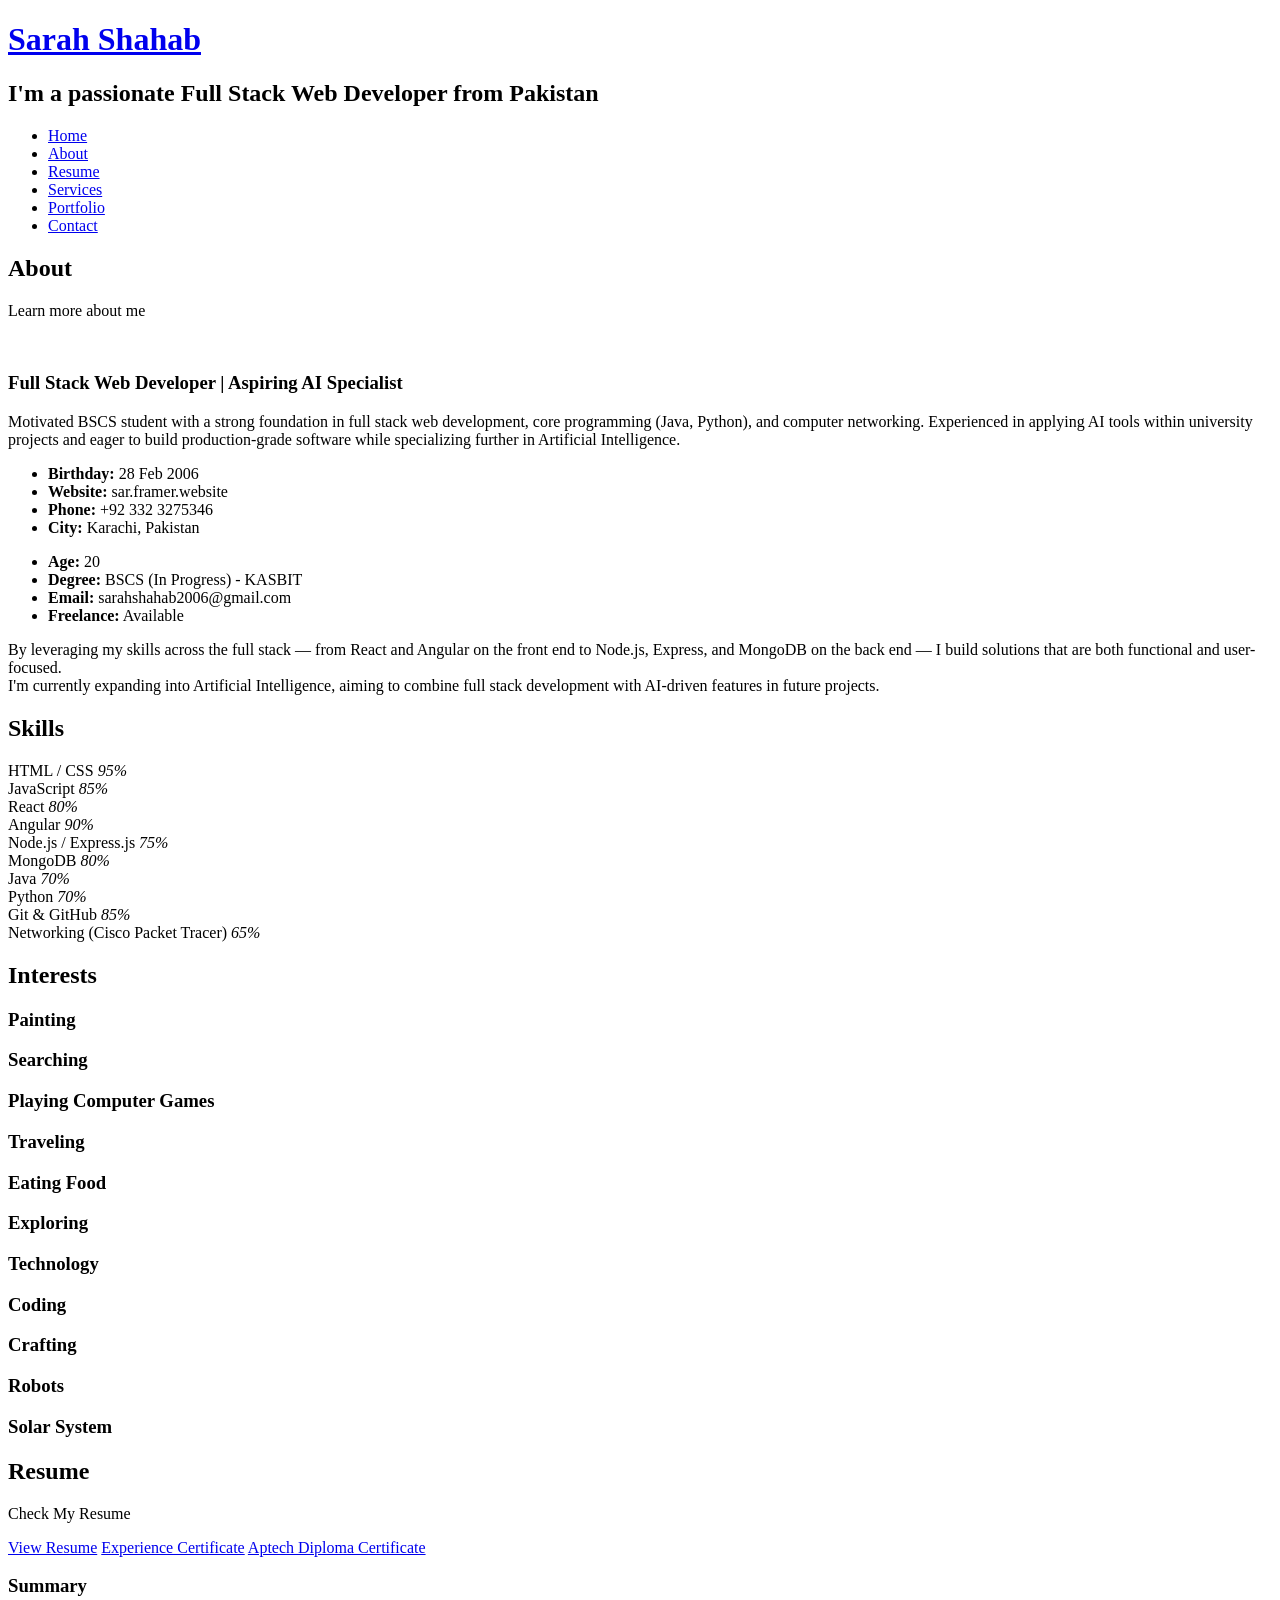
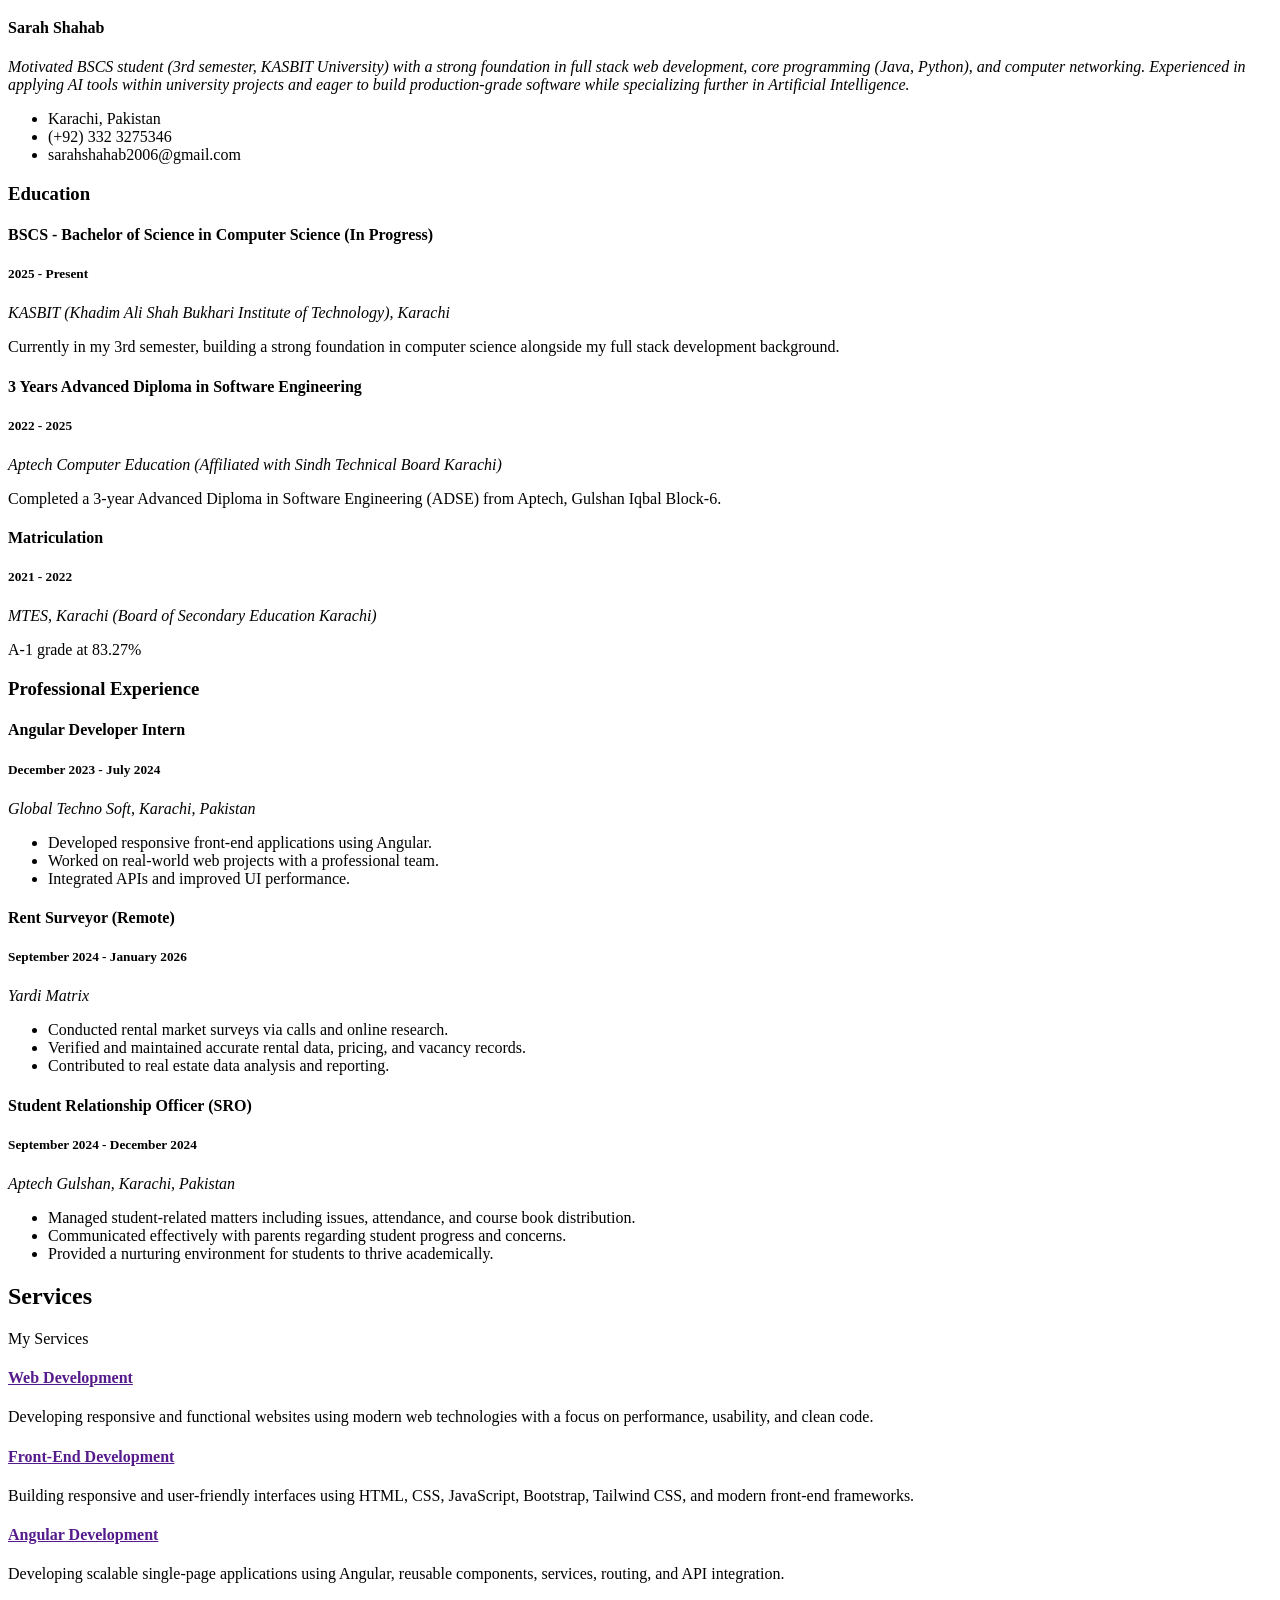
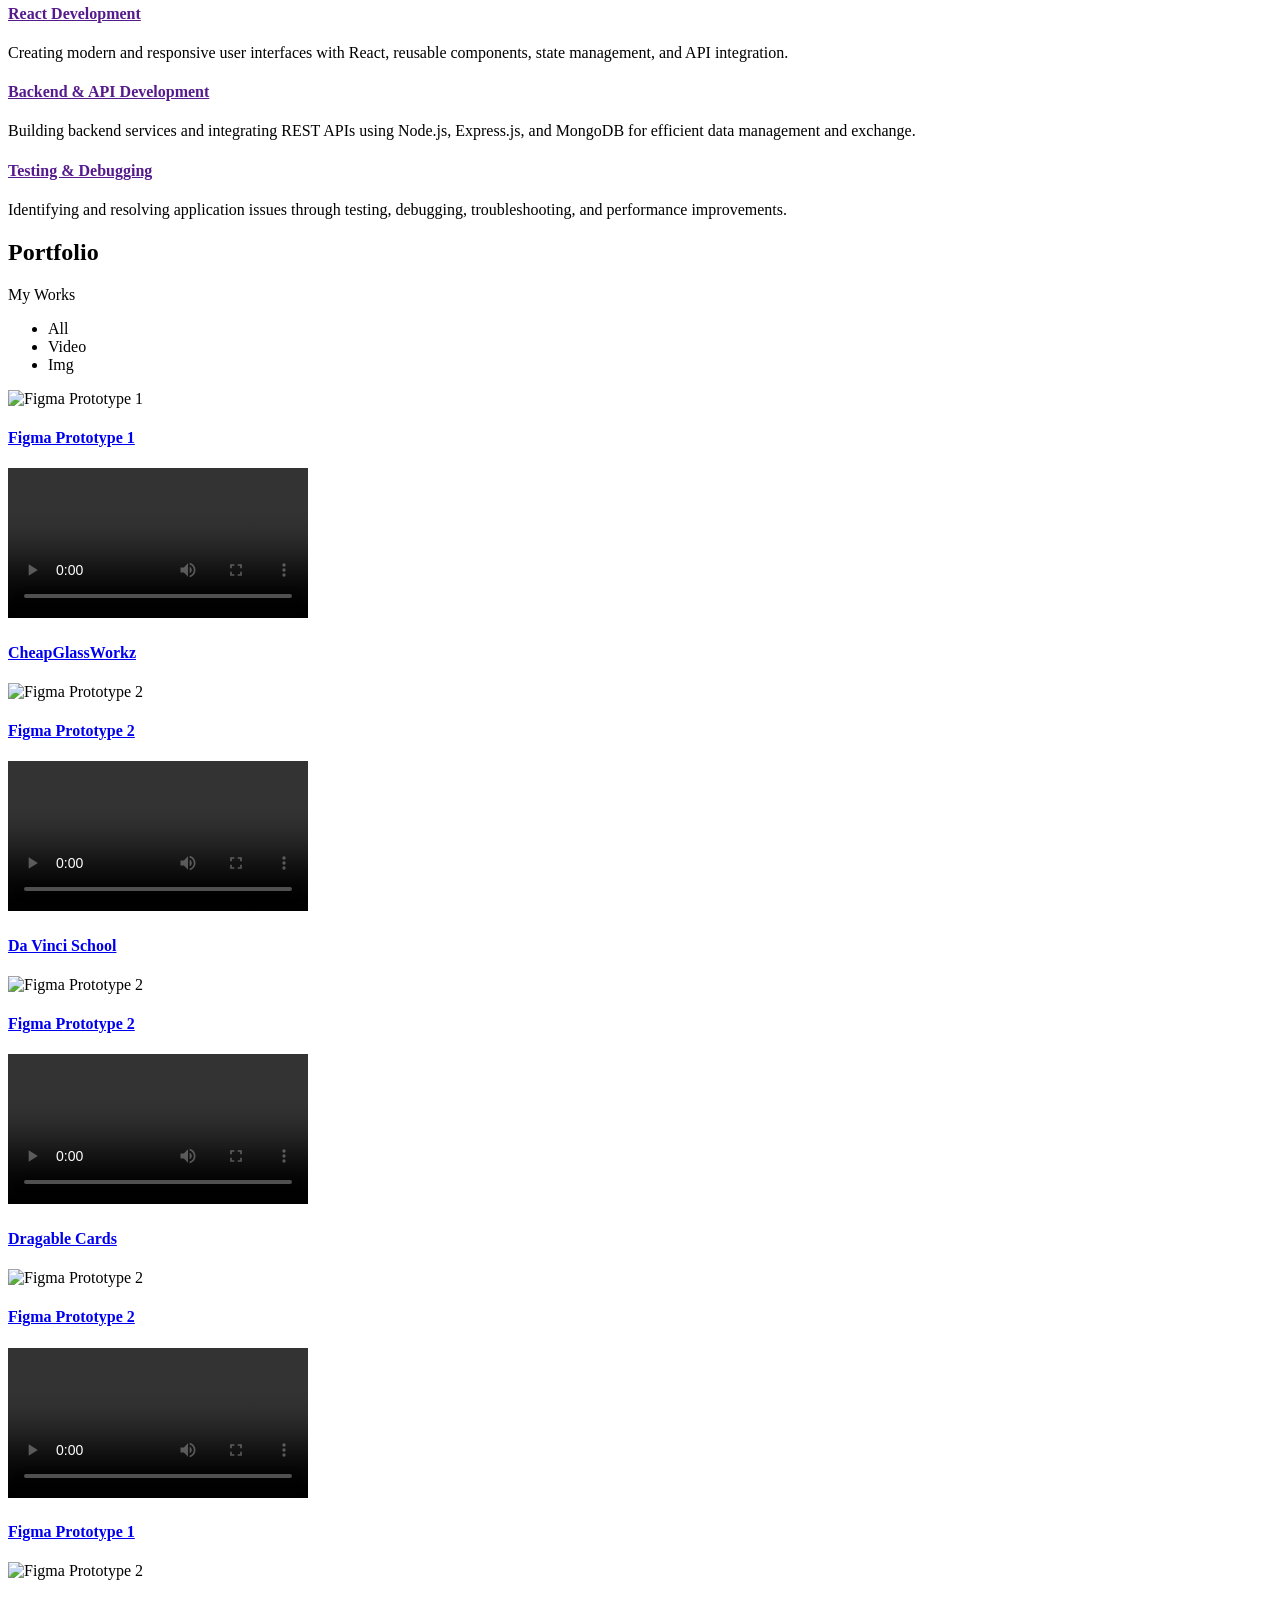
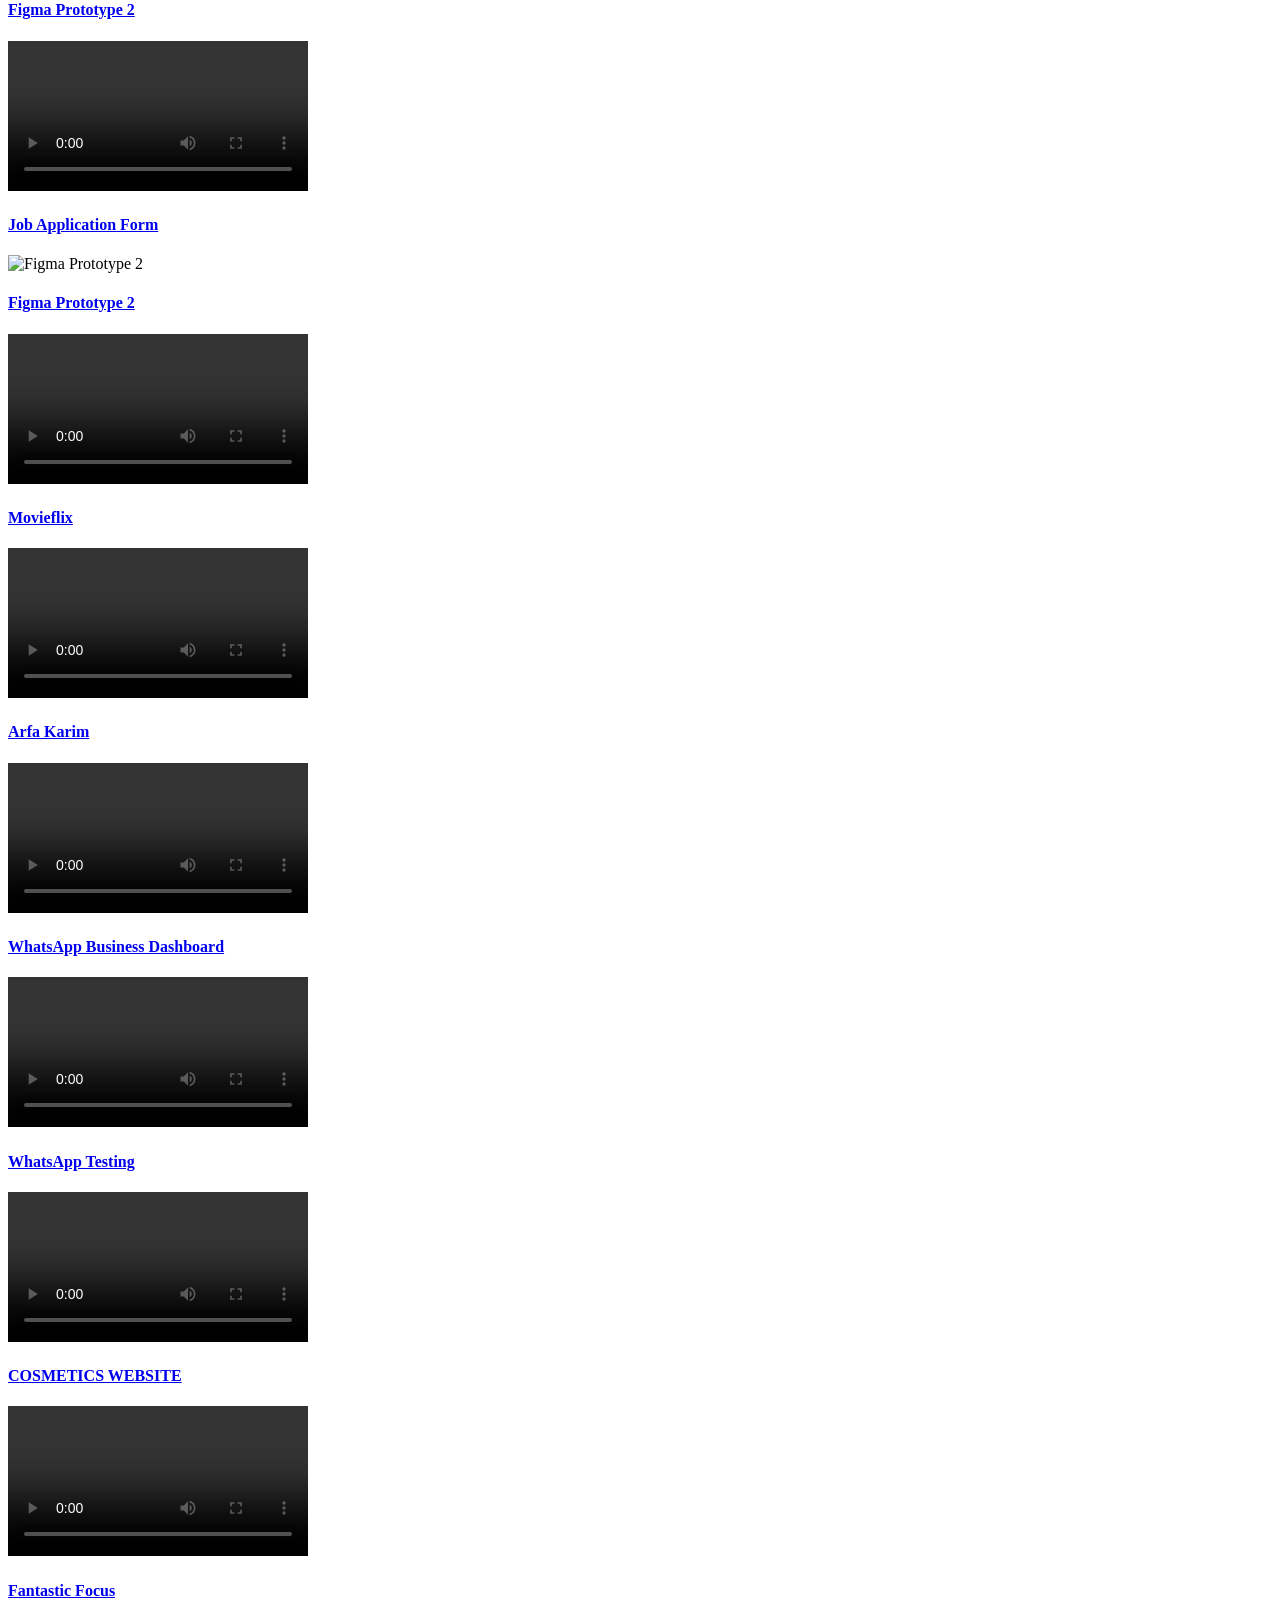
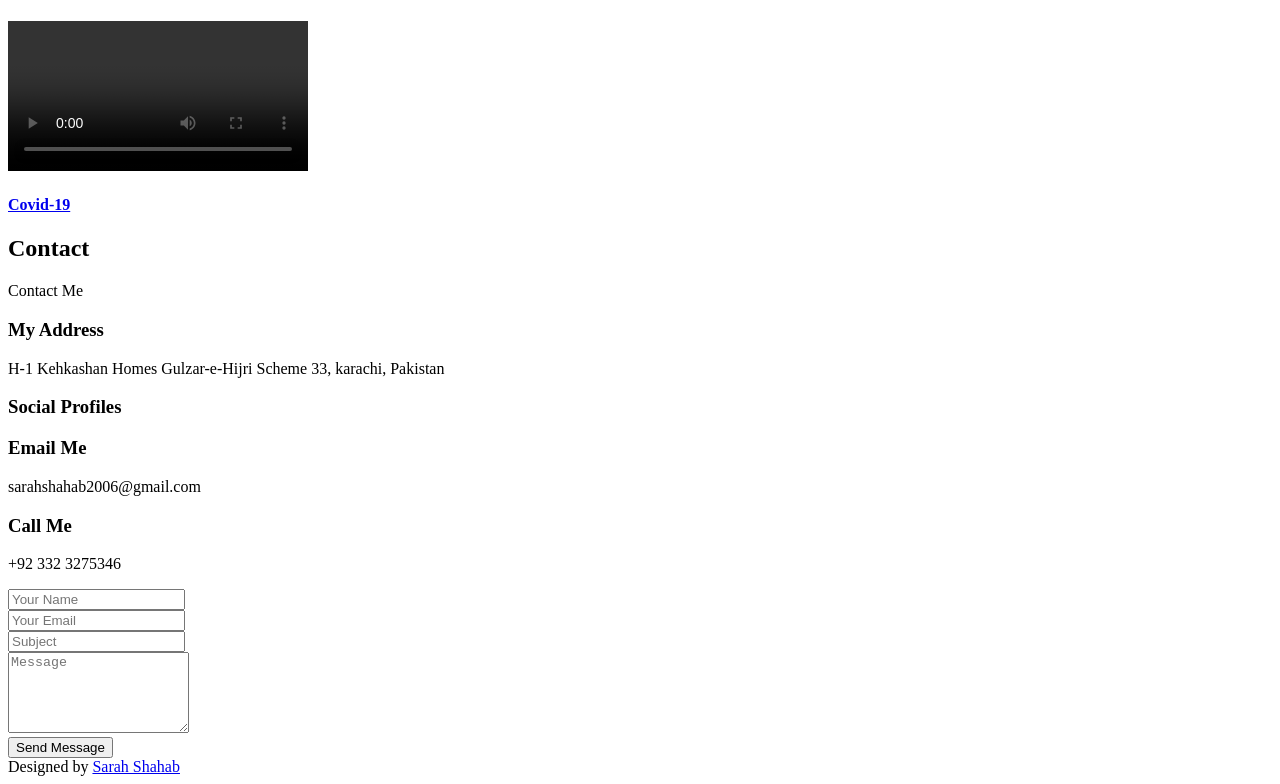
==== index.html @ 9feafc99 "Update portfolio and resume" ====
<!DOCTYPE html>
<html lang="en">

<head>
  <meta charset="utf-8">
  <meta content="width=device-width, initial-scale=1.0" name="viewport">

  <title>Personal Bootstrap Template</title>
  <meta content="" name="description">
  <meta content="" name="keywords">

  <!-- Favicons -->
  <link href="assets/img/fav.png" rel="icon">
  <link href="assets/img/apple-touch-icon.png" rel="apple-touch-icon">

  <!-- Google Fonts -->
  <link
    href="https://fonts.googleapis.com/css?family=Open+Sans:300,300i,400,400i,600,600i,700,700i|Raleway:300,300i,400,400i,500,500i,600,600i,700,700i|Poppins:300,300i,400,400i,500,500i,600,600i,700,700i"
    rel="stylesheet">

  <!-- Vendor CSS Files -->
  <link href="assets/vendor/bootstrap/css/bootstrap.min.css" rel="stylesheet">
  <link href="assets/vendor/bootstrap-icons/bootstrap-icons.css" rel="stylesheet">
  <link href="assets/vendor/boxicons/css/boxicons.min.css" rel="stylesheet">
  <link href="assets/vendor/glightbox/css/glightbox.min.css" rel="stylesheet">
  <link href="assets/vendor/remixicon/remixicon.css" rel="stylesheet">
  <link href="assets/vendor/swiper/swiper-bundle.min.css" rel="stylesheet">

  <!-- Template Main CSS File -->
  <link href="assets/css/style.css" rel="stylesheet">

</head>

<body>

  <!-- ======= Header ======= -->
  <header id="header">
    <div class="container">

      <h1><a href="index.html">Sarah Shahab</a></h1>

      <h2>I'm a passionate <span>Full Stack Web Developer</span> from Pakistan</h2>

      <nav id="navbar" class="navbar">
        <ul>
          <li><a class="nav-link active" href="#header">Home</a></li>
          <li><a class="nav-link" href="#about">About</a></li>
          <li><a class="nav-link" href="#resume">Resume</a></li>
          <li><a class="nav-link" href="#services">Services</a></li>
          <li><a class="nav-link" href="#portfolio">Portfolio</a></li>
          <li><a class="nav-link" href="#contact">Contact</a></li>
        </ul>
        <i class="bi bi-list mobile-nav-toggle"></i>
      </nav><!-- .navbar -->

      <div class="social-links">
        <a target="_blank" href="https://www.facebook.com/profile.php?id=100084062045448" class="facebook"><i
            class="bi bi-facebook"></i></a>
        <a target="_blank" href="https://www.instagram.com/soulfriend65/" class="instagram"><i
            class="bi bi-instagram"></i></a>
        <a target="_blank" href="https://www.linkedin.com/in/sarah-shahab-a50568266/" class="linkedin"><i
            class="bi bi-linkedin"></i></a>
        <a target="_blank" href="https://github.com/sarahshahab12345" class="github"><i class="bi bi-github"></i></a>
      </div>

    </div>
  </header><!-- End Header -->

  <!-- ======= About Section ======= -->
  <section id="about" class="about">

    <!-- ======= About Me ======= -->
    <div class="about-me container">

      <div class="section-title">
        <h2>About</h2>
        <p>Learn more about me</p>
      </div>

      <div class="row">
        <div class="col-lg-4" data-aos="fade-right">
          <img src="assets/img/SarahBG.png" class="img-fluid" alt="">
        </div>
        <div class="col-lg-8 pt-4 pt-lg-0 content" data-aos="fade-left">
          <h3>Full Stack Web Developer | Aspiring AI Specialist</h3>
          <p class="fst-italic">
            Motivated BSCS student with a strong foundation in full stack web development, core programming
            (Java, Python), and computer networking. Experienced in applying AI tools within university
            projects and eager to build production-grade software while specializing further in Artificial Intelligence.
          </p>
          <div class="row">
            <div class="col-lg-6">
              <ul>
                <li><i class="bi bi-chevron-right"></i> <strong>Birthday:</strong> <span>28 Feb 2006</span></li>
                <li><i class="bi bi-chevron-right"></i> <strong>Website:</strong> <span>sar.framer.website</span></li>
                <li><i class="bi bi-chevron-right"></i> <strong>Phone:</strong> <span>+92 332 3275346</span></li>
                <li><i class="bi bi-chevron-right"></i> <strong>City:</strong> <span>Karachi, Pakistan</span></li>
              </ul>
            </div>
            <div class="col-lg-6">
              <ul>
                <li><i class="bi bi-chevron-right"></i> <strong>Age:</strong> <span>20</span></li>
                <li><i class="bi bi-chevron-right"></i> <strong>Degree:</strong> <span>BSCS (In Progress) -
                    KASBIT</span></li>
                <li><i class="bi bi-chevron-right"></i> <strong>Email:</strong> <span>sarahshahab2006@gmail.com</span>
                </li>
                <li><i class="bi bi-chevron-right"></i> <strong>Freelance:</strong> <span>Available</span></li>
              </ul>
            </div>
          </div>
          <p>
            By leveraging my skills across the full stack &mdash; from React and Angular on the front end to Node.js,
            Express, and MongoDB on the back end &mdash; I build solutions that are both functional and user-focused.
            <br>
            I'm currently expanding into Artificial Intelligence, aiming to combine full stack development with
            AI-driven
            features in future projects.
          </p>
        </div>
      </div>

    </div><!-- End About Me -->

    <!-- ======= Counts ======= -->
    <!-- <div class="counts container">

      <div class="row">

        <div class="col-lg-3 col-md-6">
          <div class="count-box">
            <i class="bi bi-emoji-smile"></i>
            <span data-purecounter-start="0" data-purecounter-end="232" data-purecounter-duration="1" class="purecounter"></span>
            <p>Happy Clients</p>
          </div>
        </div>

        <div class="col-lg-3 col-md-6 mt-5 mt-md-0">
          <div class="count-box">
            <i class="bi bi-journal-richtext"></i>
            <span data-purecounter-start="0" data-purecounter-end="521" data-purecounter-duration="1" class="purecounter"></span>
            <p>Projects</p>
          </div>
        </div>

        <div class="col-lg-3 col-md-6 mt-5 mt-lg-0">
          <div class="count-box">
            <i class="bi bi-headset"></i>
            <span data-purecounter-start="0" data-purecounter-end="1463" data-purecounter-duration="1" class="purecounter"></span>
            <p>Hours Of Support</p>
          </div>
        </div>

        <div class="col-lg-3 col-md-6 mt-5 mt-lg-0">
          <div class="count-box">
            <i class="bi bi-award"></i>
            <span data-purecounter-start="0" data-purecounter-end="24" data-purecounter-duration="1" class="purecounter"></span>
            <p>Awards</p>
          </div>
        </div>

      </div>

    </div> -->
    <!-- End Counts -->

    <!-- ======= Skills  ======= -->
    <div class="skills container">

      <div class="section-title">
        <h2>Skills</h2>
      </div>

      <div class="row skills-content">

        <div class="col-lg-6">

          <div class="progress">
            <span class="skill">HTML / CSS <i class="val">95%</i></span>
            <div class="progress-bar-wrap">
              <div class="progress-bar" role="progressbar" aria-valuenow="95" aria-valuemin="0" aria-valuemax="100">
              </div>
            </div>
          </div>

          <div class="progress">
            <span class="skill">JavaScript <i class="val">85%</i></span>
            <div class="progress-bar-wrap">
              <div class="progress-bar" role="progressbar" aria-valuenow="85" aria-valuemin="0" aria-valuemax="100">
              </div>
            </div>
          </div>

          <div class="progress">
            <span class="skill">React <i class="val">80%</i></span>
            <div class="progress-bar-wrap">
              <div class="progress-bar" role="progressbar" aria-valuenow="80" aria-valuemin="0" aria-valuemax="100">
              </div>
            </div>
          </div>

          <div class="progress">
            <span class="skill">Angular <i class="val">90%</i></span>
            <div class="progress-bar-wrap">
              <div class="progress-bar" role="progressbar" aria-valuenow="90" aria-valuemin="0" aria-valuemax="100">
              </div>
            </div>
          </div>

          <div class="progress">
            <span class="skill">Node.js / Express.js <i class="val">75%</i></span>
            <div class="progress-bar-wrap">
              <div class="progress-bar" role="progressbar" aria-valuenow="75" aria-valuemin="0" aria-valuemax="100">
              </div>
            </div>
          </div>


        </div>

        <div class="col-lg-6">

          <div class="progress">
            <span class="skill">MongoDB <i class="val">80%</i></span>
            <div class="progress-bar-wrap">
              <div class="progress-bar" role="progressbar" aria-valuenow="80" aria-valuemin="0" aria-valuemax="100">
              </div>
            </div>
          </div>

          <div class="progress">
            <span class="skill">Java <i class="val">70%</i></span>
            <div class="progress-bar-wrap">
              <div class="progress-bar" role="progressbar" aria-valuenow="70" aria-valuemin="0" aria-valuemax="100">
              </div>
            </div>
          </div>

          <div class="progress">
            <span class="skill">Python <i class="val">70%</i></span>
            <div class="progress-bar-wrap">
              <div class="progress-bar" role="progressbar" aria-valuenow="70" aria-valuemin="0" aria-valuemax="100">
              </div>
            </div>
          </div>

          <div class="progress">
            <span class="skill">Git &amp; GitHub <i class="val">85%</i></span>
            <div class="progress-bar-wrap">
              <div class="progress-bar" role="progressbar" aria-valuenow="85" aria-valuemin="0" aria-valuemax="100">
              </div>
            </div>
          </div>

          <div class="progress">
            <span class="skill">Networking (Cisco Packet Tracer) <i class="val">65%</i></span>
            <div class="progress-bar-wrap">
              <div class="progress-bar" role="progressbar" aria-valuenow="65" aria-valuemin="0" aria-valuemax="100">
              </div>
            </div>
          </div>

        </div>

      </div>

    </div>

    <!-- End Skills -->

    <!-- ======= Interests ======= -->
    <div class="interests container">
      <div class="section-title">
        <h2>Interests</h2>
      </div>
      <div class="row">
        <div class="col-lg-3 col-md-4">
          <div class="icon-box">
            <i class="ri-paint-brush-line" style="color: #e361ff;"></i>
            <h3>Painting</h3>
          </div>
        </div>
        <div class="col-lg-3 col-md-4 mt-4 mt-md-0">
          <div class="icon-box">
            <i class="ri-search-line" style="color: #5578ff;"></i>
            <h3>Searching</h3>
          </div>
        </div>
        <div class="col-lg-3 col-md-4 mt-4 mt-md-0">
          <div class="icon-box">
            <i class="ri-game-line" style="color: #e80368;"></i>
            <h3>Playing Computer Games</h3>
          </div>
        </div>
        <div class="col-lg-3 col-md-4 mt-4 mt-lg-0">
          <div class="icon-box">
            <i class="ri-earth-line" style="color: #47aeff;"></i>
            <h3>Traveling</h3>
          </div>
        </div>
        <div class="col-lg-3 col-md-4 mt-4">
          <div class="icon-box">
            <i class="ri-restaurant-2-line" style="color: #ffa76e;"></i>
            <h3>Eating Food</h3>
          </div>
        </div>
        <div class="col-lg-3 col-md-4 mt-4">
          <div class="icon-box">
            <i class="ri-map-pin-line" style="color: #11dbcf;"></i>
            <h3>Exploring</h3>
          </div>
        </div>
        <div class="col-lg-3 col-md-4 mt-4">
          <div class="icon-box">
            <i class="ri-device-line" style="color: #b2904f;"></i>
            <h3>Technology</h3>
          </div>
        </div>
        <div class="col-lg-3 col-md-4 mt-4">
          <div class="icon-box">
            <i class="ri-code-line" style="color: #b20969;"></i>
            <h3>Coding</h3>
          </div>
        </div>
        <div class="col-lg-3 col-md-4 mt-4">
          <div class="icon-box">
            <i class="ri-restaurant-line" style="color: #ff5828;"></i>
            <h3>Crafting</h3>
          </div>
        </div>
        <div class="col-lg-3 col-md-4 mt-4">
          <div class="icon-box">
            <i class="ri-robot-line" style="color: #29cc61;"></i>
            <h3>Robots</h3>
          </div>
        </div>
        <div class="col-lg-3 col-md-4 mt-4">
          <div class="icon-box">
            <i class="ri-earth-line" style="color: #e80368;"></i>
            <h3>Solar System</h3>
          </div>
        </div>
      </div>
    </div>
    <!-- End Interests -->

    <!-- <div class="testimonials container">

      <div class="section-title">
        <h2>Testimonials</h2>
      </div>

      <div class="testimonials-slider swiper" data-aos="fade-up" data-aos-delay="100">
        <div class="swiper-wrapper">

          <div class="swiper-slide">
            <div class="testimonial-item">
              <p>
                <i class="bx bxs-quote-alt-left quote-icon-left"></i>
                Proin iaculis purus consequat sem cure digni ssim donec porttitora entum suscipit rhoncus. Accusantium quam, ultricies eget id, aliquam eget nibh et. Maecen aliquam, risus at semper.
                <i class="bx bxs-quote-alt-right quote-icon-right"></i>
              </p>
              <img src="assets/img/testimonials/testimonials-1.jpg" class="testimonial-img" alt="">
              <h3>Saul Goodman</h3>
              <h4>Ceo &amp; Founder</h4>
            </div>
          </div>
         

          <div class="swiper-slide">
            <div class="testimonial-item">
              <p>
                <i class="bx bxs-quote-alt-left quote-icon-left"></i>
                Export tempor illum tamen malis malis eram quae irure esse labore quem cillum quid cillum eram malis quorum velit fore eram velit sunt aliqua noster fugiat irure amet legam anim culpa.
                <i class="bx bxs-quote-alt-right quote-icon-right"></i>
              </p>
              <img src="assets/img/testimonials/testimonials-2.jpg" class="testimonial-img" alt="">
              <h3>Sara Wilsson</h3>
              <h4>Designer</h4>
            </div>
          </div>

          <div class="swiper-slide">
            <div class="testimonial-item">
              <p>
                <i class="bx bxs-quote-alt-left quote-icon-left"></i>
                Enim nisi quem export duis labore cillum quae magna enim sint quorum nulla quem veniam duis minim tempor labore quem eram duis noster aute amet eram fore quis sint minim.
                <i class="bx bxs-quote-alt-right quote-icon-right"></i>
              </p>
              <img src="assets/img/testimonials/testimonials-3.jpg" class="testimonial-img" alt="">
              <h3>Jena Karlis</h3>
              <h4>Store Owner</h4>
            </div>
          </div>

          <div class="swiper-slide">
            <div class="testimonial-item">
              <p>
                <i class="bx bxs-quote-alt-left quote-icon-left"></i>
                Fugiat enim eram quae cillum dolore dolor amet nulla culpa multos export minim fugiat minim velit minim dolor enim duis veniam ipsum anim magna sunt elit fore quem dolore labore illum veniam.
                <i class="bx bxs-quote-alt-right quote-icon-right"></i>
              </p>
              <img src="assets/img/testimonials/testimonials-4.jpg" class="testimonial-img" alt="">
              <h3>Matt Brandon</h3>
              <h4>Freelancer</h4>
            </div>
          </div>

          <div class="swiper-slide">
            <div class="testimonial-item">
              <p>
                <i class="bx bxs-quote-alt-left quote-icon-left"></i>
                Quis quorum aliqua sint quem legam fore sunt eram irure aliqua veniam tempor noster veniam enim culpa labore duis sunt culpa nulla illum cillum fugiat legam esse veniam culpa fore nisi cillum quid.
                <i class="bx bxs-quote-alt-right quote-icon-right"></i>
              </p>
              <img src="assets/img/testimonials/testimonials-5.jpg" class="testimonial-img" alt="">
              <h3>John Larson</h3>
              <h4>Entrepreneur</h4>
            </div>
          </div>

        </div>
        <div class="swiper-pagination"></div>
      </div>

      <div class="owl-carousel testimonials-carousel">

      </div>

    </div> -->
    <!-- End Testimonials  -->

  </section><!-- End About Section -->

  <!-- ======= Resume Section ======= -->
  <section id="resume" class="resume">
    <div class="container">
      <div class="section-title d-flex justify-content-between align-items-center">
        <div>
          <h2>Resume</h2>
          <p>Check My Resume</p>
        </div>
        <div>
          <a href="./assets/CV/Sarah Shahab CV.pdf" target="_blank" class="btn btn-success view-resume">View Resume</a>
          <a href="./assets/CV/GtechnoSoft Experience Certificate.pdf" target="_blank"
            class="btn btn-success view-resume">Experience
            Certificate</a>
          <a href="./assets/CV/Aptech_Certificate.jpg" target="_blank" class="btn btn-success view-resume">
            Aptech Diploma Certificate
          </a>
        </div>
      </div>

      <div class="row">
        <div class="col-lg-6">
          <h3 class="resume-title">Summary</h3>
          <div class="resume-item pb-0">
            <h4>Sarah Shahab</h4>
            <p><em>Motivated BSCS student (3rd semester, KASBIT University) with a strong foundation in full stack web
                development, core programming (Java, Python), and computer networking. Experienced in applying AI tools
                within university projects and eager to build production-grade software while specializing further in
                Artificial Intelligence.</em></p>
            <p>
            <ul>
              <li>Karachi, Pakistan</li>
              <li>(+92) 332 3275346</li>
              <li>sarahshahab2006@gmail.com</li>
            </ul>
            </p>
          </div>

          <h3 class="resume-title">Education</h3>

          <div class="resume-item">
            <h4>BSCS - Bachelor of Science in Computer Science (In Progress)</h4>
            <h5>2025 - Present</h5>
            <p><em>KASBIT (Khadim Ali Shah Bukhari Institute of Technology), Karachi</em></p>
            <p>Currently in my 3rd semester, building a strong foundation in computer science alongside my full stack
              development background.</p>
          </div>

          <div class="resume-item">
            <h4>3 Years Advanced Diploma in Software Engineering</h4>
            <h5>2022 - 2025</h5>
            <p><em>Aptech Computer Education (Affiliated with Sindh Technical Board Karachi)</em></p>
            <p>Completed a 3-year Advanced Diploma in Software Engineering (ADSE) from Aptech, Gulshan Iqbal Block-6.
            </p>
          </div>

          <div class="resume-item">
            <h4>Matriculation</h4>
            <h5>2021 - 2022</h5>
            <p><em>MTES, Karachi (Board of Secondary Education Karachi)</em></p>
            <p>A-1 grade at 83.27%</p>
          </div>
        </div>

        <div class="col-lg-6">
          <h3 class="resume-title">Professional Experience</h3>

          <div class="resume-item">
            <h4>Angular Developer Intern</h4>
            <h5>December 2023 - July 2024</h5>
            <p><em>Global Techno Soft, Karachi, Pakistan</em></p>
            <p>
            <ul>
              <li>Developed responsive front-end applications using Angular.</li>
              <li>Worked on real-world web projects with a professional team.</li>
              <li>Integrated APIs and improved UI performance.</li>
            </ul>
            </p>
          </div>

          <div class="resume-item">
            <h4>Rent Surveyor (Remote)</h4>
            <h5>September 2024 - January 2026</h5>
            <p><em>Yardi Matrix</em></p>
            <p>
            <ul>
              <li>Conducted rental market surveys via calls and online research.</li>
              <li>Verified and maintained accurate rental data, pricing, and vacancy records.</li>
              <li>Contributed to real estate data analysis and reporting.</li>
            </ul>
            </p>
          </div>

          <div class="resume-item">
            <h4>Student Relationship Officer (SRO)</h4>
            <h5>September 2024 - December 2024</h5>
            <p><em>Aptech Gulshan, Karachi, Pakistan</em></p>
            <p>
            <ul>
              <li>Managed student-related matters including issues, attendance, and course book distribution.</li>
              <li>Communicated effectively with parents regarding student progress and concerns.</li>
              <li>Provided a nurturing environment for students to thrive academically.</li>
            </ul>
            </p>
          </div>
        </div>
      </div>
    </div>
  </section>

  <!-- End Resume Section -->

  <!-- ======= Services Section ======= -->
  <section id="services" class="services">
    <div class="container">

      <div class="section-title">
        <h2>Services</h2>
        <p>My Services</p>
      </div>

      <div class="row">

        <!-- Web Development -->
        <div class="col-lg-4 col-md-6 d-flex align-items-stretch">
          <div class="icon-box">
            <div class="icon"><i class="bx bx-code"></i></div>
            <h4><a href="">Web Development</a></h4>
            <p>
              Developing responsive and functional websites using modern web
              technologies with a focus on performance, usability, and clean code.
            </p>
          </div>
        </div>

        <!-- Front-End Development -->
        <div class="col-lg-4 col-md-6 d-flex align-items-stretch mt-4 mt-md-0">
          <div class="icon-box">
            <div class="icon"><i class="bx bx-desktop"></i></div>
            <h4><a href="">Front-End Development</a></h4>
            <p>
              Building responsive and user-friendly interfaces using HTML, CSS,
              JavaScript, Bootstrap, Tailwind CSS, and modern front-end frameworks.
            </p>
          </div>
        </div>

        <!-- Angular Development -->
        <div class="col-lg-4 col-md-6 d-flex align-items-stretch mt-4 mt-lg-0">
          <div class="icon-box">
            <div class="icon"><i class="bx bxl-angular"></i></div>
            <h4><a href="">Angular Development</a></h4>
            <p>
              Developing scalable single-page applications using Angular,
              reusable components, services, routing, and API integration.
            </p>
          </div>
        </div>

        <!-- React Development -->
        <div class="col-lg-4 col-md-6 d-flex align-items-stretch mt-4">
          <div class="icon-box">
            <div class="icon"><i class="bx bxl-react"></i></div>
            <h4><a href="">React Development</a></h4>
            <p>
              Creating modern and responsive user interfaces with React,
              reusable components, state management, and API integration.
            </p>
          </div>
        </div>

        <!-- Backend & API Development -->
        <div class="col-lg-4 col-md-6 d-flex align-items-stretch mt-4">
          <div class="icon-box">
            <div class="icon"><i class="bx bx-server"></i></div>
            <h4><a href="">Backend & API Development</a></h4>
            <p>
              Building backend services and integrating REST APIs using Node.js,
              Express.js, and MongoDB for efficient data management and exchange.
            </p>
          </div>
        </div>

        <!-- Testing & Debugging -->
        <div class="col-lg-4 col-md-6 d-flex align-items-stretch mt-4">
          <div class="icon-box">
            <div class="icon"><i class="bx bx-bug"></i></div>
            <h4><a href="">Testing & Debugging</a></h4>
            <p>
              Identifying and resolving application issues through testing,
              debugging, troubleshooting, and performance improvements.
            </p>
          </div>
        </div>

      </div>

    </div>
  </section><!-- End Services Section --><!-- End Services Section -->


  <!-- ======= Portfolio Section ======= -->
  <section id="portfolio" class="portfolio">
    <div class="container">

      <div class="section-title">
        <h2>Portfolio</h2>
        <p>My Works</p>
      </div>

      <div class="row">
        <div class="col-lg-12 d-flex justify-content-center">
          <ul id="portfolio-flters">
            <li data-filter="*" class="filter-active">All</li>
            <li data-filter=".filter-video">Video</li>
            <li data-filter=".filter-img">Img</li>
            <!-- <li data-filter=".filter-web">Web</li> -->
          </ul>
        </div>
      </div>

      <div class="row portfolio-container">

        <!-- Image Item -->
        <div class="col-lg-4 col-md-6 portfolio-item filter-img">
          <div class="portfolio-wrap">
            <img src="assets/img/Thumbnail.png" class="img-fluid" alt="Figma Prototype 1">
            <div class="portfolio-info">
              <div class="portfolio-links">
                <a href="assets/img/Thumbnail.png" data-gallery="portfolioGallery" class="portfolio-lightbox"
                  title="Figma Prototype 1">
                  <h4>Figma Prototype 1</h4>
                </a>

                <!-- Future Portfolio Details Link -->
                <!-- <a href="portfolio-details.html" data-gallery="portfolioDetailsGallery" data-glightbox="type: external" class="portfolio-details-lightbox" title="Portfolio Details"><i class="bx bx-link"></i></a> -->
              </div>
            </div>
          </div>
        </div>

        <!-- Video Item -->
        <div class="col-lg-4 col-md-6 portfolio-item filter-video">
          <div class="portfolio-wrap">
            <video controls class="img-fluid" preload="metadata">
              <source src="assets/Videos/CheapGlassWorkz Project.mp4" type="video/mp4">
              Your browser does not support the video tag.
            </video>
            <div class="portfolio-info">
              <div class="portfolio-links">
                <a href="assets/Videos/CheapGlassWorkz Project.mp4" data-gallery="portfolioGallery"
                  class="portfolio-lightbox" title="CheapGlassWorkz">
                  <h4>CheapGlassWorkz</h4>
                </a>
                <!-- <a href="portfolio-details.html" data-gallery="portfolioDetailsGallery" data-glightbox="type: external"
                  class="portfolio-details-lightbox" title="Portfolio Details"><i class="bx bx-link"></i></a> -->
              </div>
            </div>
          </div>
        </div>

        <!-- Image Item -->
        <div class="col-lg-4 col-md-6 portfolio-item filter-img">
          <div class="portfolio-wrap">
            <img src="assets/img/WerbsitelayoutBanner.png" class="img-fluid" alt="Figma Prototype 2">
            <div class="portfolio-info">
              <div class="portfolio-links">
                <a href="assets/img/WerbsitelayoutBanner.png" data-gallery="portfolioGallery" class="portfolio-lightbox"
                  title="Figma Prototype 2">
                  <h4>Figma Prototype 2</h4>
                </a>

                <!-- Future Portfolio Details Link -->
                <!-- <a href="portfolio-details.html" data-gallery="portfolioDetailsGallery" data-glightbox="type: external" class="portfolio-details-lightbox" title="Portfolio Details"><i class="bx bx-link"></i></a> -->
              </div>
            </div>
          </div>
        </div>

        <!-- Video Item -->
        <div class="col-lg-4 col-md-6 portfolio-item filter-video">
          <div class="portfolio-wrap">
            <video controls class="img-fluid" preload="metadata">
              <source src="assets/Videos/Di Vinci School Project.mp4" type="video/mp4">
              Your browser does not support the video tag.
            </video>
            <div class="portfolio-info">
              <div class="portfolio-links">
                <a href="assets/Videos/Di Vinci School Project.mp4" data-gallery="portfolioGallery"
                  class="portfolio-lightbox" title="Da Vinci School">
                  <h4>Da Vinci School</h4>
                </a>
                <!-- <a href="portfolio-details.html" data-gallery="portfolioDetailsGallery" data-glightbox="type: external"
                  class="portfolio-details-lightbox" title="Portfolio Details"><i class="bx bx-link"></i></a> -->
              </div>
            </div>
          </div>
        </div>

        <!-- Image Item -->
        <div class="col-lg-4 col-md-6 portfolio-item filter-img">
          <div class="portfolio-wrap">
            <img src="assets/img/Werbsitelayoutsection1.png" class="img-fluid" alt="Figma Prototype 2">
            <div class="portfolio-info">
              <div class="portfolio-links">
                <a href="assets/img/Werbsitelayoutsection1.png" data-gallery="portfolioGallery"
                  class="portfolio-lightbox" title="Figma Prototype 2">
                  <h4>Figma Prototype 2</h4>
                </a>

                <!-- Future Portfolio Details Link -->
                <!-- <a href="portfolio-details.html" data-gallery="portfolioDetailsGallery" data-glightbox="type: external" class="portfolio-details-lightbox" title="Portfolio Details"><i class="bx bx-link"></i></a> -->
              </div>
            </div>
          </div>
        </div>

        <!-- Video Item -->
        <div class="col-lg-4 col-md-6 portfolio-item filter-video">
          <div class="portfolio-wrap">
            <video controls class="img-fluid" preload="metadata">
              <source src="assets/Videos/DragableCards Project.mp4" type="video/mp4">
              Your browser does not support the video tag.
            </video>
            <div class="portfolio-info">

              <div class="portfolio-links">
                <a href="assets/Videos/DragableCards Project.mp4" data-gallery="portfolioGallery"
                  class="portfolio-lightbox" title="Dragable Cards">
                  <h4>Dragable Cards</h4>
                </a>
                <!-- <a href="portfolio-details.html" data-gallery="portfolioDetailsGallery" data-glightbox="type: external"
                  class="portfolio-details-lightbox" title="Portfolio Details"><i class="bx bx-link"></i></a> -->
              </div>
            </div>
          </div>
        </div>

        <!-- Image Item -->
        <div class="col-lg-4 col-md-6 portfolio-item filter-img">
          <div class="portfolio-wrap">
            <img src="assets/img/WerbsitelayoutSection2.png" class="img-fluid" alt="Figma Prototype 2">
            <div class="portfolio-info">
              <div class="portfolio-links">
                <a href="assets/img/WerbsitelayoutSection2.png" data-gallery="portfolioGallery"
                  class="portfolio-lightbox" title="Figma Prototype 2">
                  <h4>Figma Prototype 2</h4>
                </a>

                <!-- Future Portfolio Details Link -->
                <!-- <a href="portfolio-details.html" data-gallery="portfolioDetailsGallery" data-glightbox="type: external" class="portfolio-details-lightbox" title="Portfolio Details"><i class="bx bx-link"></i></a> -->
              </div>
            </div>
          </div>
        </div>

        <!-- Video Item -->
        <div class="col-lg-4 col-md-6 portfolio-item filter-video">
          <div class="portfolio-wrap">
            <video controls class="img-fluid" preload="metadata">
              <source src="assets/Videos/First-Prototype.mp4" type="video/mp4">
              Your browser does not support the video tag.
            </video>
            <div class="portfolio-info">


              <div class="portfolio-links">
                <a href="assets/Videos/First-Prototype.mp4" data-gallery="portfolioGallery" class="portfolio-lightbox"
                  title="Figma Prototype 1">
                  <h4>Figma Prototype 1</h4>
                </a>
                <!-- <a href="portfolio-details.html" data-gallery="portfolioDetailsGallery" data-glightbox="type: external"
                  class="portfolio-details-lightbox" title="Portfolio Details"><i class="bx bx-link"></i></a> -->
              </div>
            </div>
          </div>
        </div>

        <!-- Image Item -->
        <div class="col-lg-4 col-md-6 portfolio-item filter-img">
          <div class="portfolio-wrap">
            <img src="assets/img/WerbsitelayoutSection3.png" class="img-fluid" alt="Figma Prototype 2">
            <div class="portfolio-info">
              <div class="portfolio-links">
                <a href="assets/img/WerbsitelayoutSection3.png" data-gallery="portfolioGallery"
                  class="portfolio-lightbox" title="Figma Prototype 2">
                  <h4>Figma Prototype 2</h4>
                </a>

                <!-- Future Portfolio Details Link -->
                <!-- <a href="portfolio-details.html" data-gallery="portfolioDetailsGallery" data-glightbox="type: external" class="portfolio-details-lightbox" title="Portfolio Details"><i class="bx bx-link"></i></a> -->
              </div>
            </div>
          </div>
        </div>

        <!-- Video Item -->
        <div class="col-lg-4 col-md-6 portfolio-item filter-video">
          <div class="portfolio-wrap">
            <video controls class="img-fluid" preload="metadata">
              <source src="assets/Videos/Job Application Form Project.mp4" type="video/mp4">
              Your browser does not support the video tag.
            </video>
            <div class="portfolio-info">


              <div class="portfolio-links">
                <a href="assets/Videos/Job Application Form Project.mp4" data-gallery="portfolioGallery"
                  class="portfolio-lightbox" title="Job  Application Form">
                  <h4>Job Application Form</h4>
                </a>
                <!-- <a href="portfolio-details.html" data-gallery="portfolioDetailsGallery" data-glightbox="type: external"
                  class="portfolio-details-lightbox" title="Portfolio Details"><i class="bx bx-link"></i></a> -->
              </div>
            </div>
          </div>
        </div>

        <!-- Image Item -->
        <div class="col-lg-4 col-md-6 portfolio-item filter-img">
          <div class="portfolio-wrap">
            <img src="assets/img/WerbsitelayoutFooter.png" class="img-fluid" alt="Figma Prototype 2">
            <div class="portfolio-info">
              <div class="portfolio-links">
                <a href="assets/img/WerbsitelayoutFooter.png" data-gallery="portfolioGallery" class="portfolio-lightbox"
                  title="Figma Prototype 2">
                  <h4>Figma Prototype 2</h4>
                </a>

                <!-- Future Portfolio Details Link -->
                <!-- <a href="portfolio-details.html" data-gallery="portfolioDetailsGallery" data-glightbox="type: external" class="portfolio-details-lightbox" title="Portfolio Details"><i class="bx bx-link"></i></a> -->
              </div>
            </div>
          </div>
        </div>

        <!-- Video Item -->
        <div class="col-lg-4 col-md-6 portfolio-item filter-video">
          <div class="portfolio-wrap">
            <video controls class="img-fluid" preload="metadata">
              <source src="assets/Videos/Movieflix Project.mp4" type="video/mp4">
              Your browser does not support the video tag.
            </video>
            <div class="portfolio-info">


              <div class="portfolio-links">
                <a href="assets/Videos/Movieflix Project.mp4" data-gallery="portfolioGallery" class="portfolio-lightbox"
                  title="Movieflix">
                  <h4>Movieflix</h4>
                </a>
                <!-- <a href="portfolio-details.html" data-gallery="portfolioDetailsGallery" data-glightbox="type: external"
                  class="portfolio-details-lightbox" title="Portfolio Details"><i class="bx bx-link"></i></a> -->
              </div>
            </div>
          </div>
        </div>

        <!-- Video Item -->
        <div class="col-lg-4 col-md-6 portfolio-item filter-video">
          <div class="portfolio-wrap">
            <video controls class="img-fluid" preload="metadata">
              <source src="assets/Videos/The Tribute Website _ Arfa Karim Project.mp4" type="video/mp4">
              Your browser does not support the video tag.
            </video>
            <div class="portfolio-info">


              <div class="portfolio-links">
                <a href="assets/Videos/The Tribute Website _ Arfa Karim Project.mp4" data-gallery="portfolioGallery"
                  class="portfolio-lightbox" title="Arfa Karim">
                  <h4>Arfa Karim</h4>
                </a>
                <!-- <a href="portfolio-details.html" data-gallery="portfolioDetailsGallery" data-glightbox="type: external"
                  class="portfolio-details-lightbox" title="Portfolio Details"><i class="bx bx-link"></i></a> -->
              </div>
            </div>
          </div>
        </div>
        <!-- Video Item -->
        <div class="col-lg-4 col-md-6 portfolio-item filter-video">
          <div class="portfolio-wrap">
            <video controls class="img-fluid" preload="metadata">
              <source src="assets/Videos/WhatsApp Project.mp4" type="video/mp4">
              Your browser does not support the video tag.
            </video>
            <div class="portfolio-info">


              <div class="portfolio-links">
                <a href="assets/Videos/WhatsApp Project.mp4" data-gallery="portfolioGallery" class="portfolio-lightbox"
                  title="WhatsApp Business Dashboard">
                  <h4>WhatsApp Business Dashboard</h4>
                </a>
                <!-- <a href="portfolio-details.html" data-gallery="portfolioDetailsGallery" data-glightbox="type: external"
                  class="portfolio-details-lightbox" title="Portfolio Details"><i class="bx bx-link"></i></a> -->
              </div>
            </div>
          </div>
        </div>

        <!-- Video Item -->
        <div class="col-lg-4 col-md-6 portfolio-item filter-video">
          <div class="portfolio-wrap">
            <video controls class="img-fluid" preload="metadata">
              <source src="assets/Videos/WhatsApp.mp4" type="video/mp4">
              Your browser does not support the video tag.
            </video>
            <div class="portfolio-info">


              <div class="portfolio-links">
                <a href="assets/Videos/WhatsApp.mp4" data-gallery="portfolioGallery" class="portfolio-lightbox"
                  title="WhatsApp Testing">
                  <h4>WhatsApp Testing</h4>
                </a>
                <!-- <a href="portfolio-details.html" data-gallery="portfolioDetailsGallery" data-glightbox="type: external"
                  class="portfolio-details-lightbox" title="Portfolio Details"><i class="bx bx-link"></i></a> -->
              </div>
            </div>
          </div>
        </div>

        <!-- Video Item -->
        <div class="col-lg-4 col-md-6 portfolio-item filter-video">
          <div class="portfolio-wrap">
            <video controls class="img-fluid" preload="metadata">
              <source src="assets/Videos/COSMETICS WEBSITE Project.mp4" type="video/mp4">
              Your browser does not support the video tag.
            </video>
            <div class="portfolio-info">


              <div class="portfolio-links">
                <a href="assets/Videos/COSMETICS WEBSITE Project.mp4" data-gallery="portfolioGallery"
                  class="portfolio-lightbox" title="COSMETICS WEBSITE">
                  <h4>COSMETICS WEBSITE</h4>
                </a>
                <!-- <a href="portfolio-details.html" data-gallery="portfolioDetailsGallery" data-glightbox="type: external"
                  class="portfolio-details-lightbox" title="Portfolio Details"><i class="bx bx-link"></i></a> -->
              </div>
            </div>
          </div>
        </div>

        <!-- Video Item -->
        <div class="col-lg-4 col-md-6 portfolio-item filter-video">
          <div class="portfolio-wrap">
            <video controls class="img-fluid" preload="metadata">
              <source src="assets/Videos/Fatastic Focus Project.mp4" type="video/mp4">
              Your browser does not support the video tag.
            </video>
            <div class="portfolio-info">


              <div class="portfolio-links">
                <a href="assets/Videos/Fatastic Focus Project.mp4" data-gallery="portfolioGallery"
                  class="portfolio-lightbox" title="Fantastic Focus">
                  <h4>Fantastic Focus</h4>
                </a>
                <!-- <a href="portfolio-details.html" data-gallery="portfolioDetailsGallery" data-glightbox="type: external"
                  class="portfolio-details-lightbox" title="Portfolio Details"><i class="bx bx-link"></i></a> -->
              </div>
            </div>
          </div>
        </div>

        <!-- Video Item -->
        <div class="col-lg-4 col-md-6 portfolio-item filter-video">
          <div class="portfolio-wrap">
            <video controls class="img-fluid" preload="metadata">
              <source src="assets/Videos/COVID 19 Project.mp4" type="video/mp4">
              Your browser does not support the video tag.
            </video>
            <div class="portfolio-info">


              <div class="portfolio-links">
                <a href="assets/Videos/COVID 19 Project.mp4" data-gallery="portfolioGallery" class="portfolio-lightbox"
                  title="Covid-19">
                  <h4>Covid-19</h4>
                </a>
                <!-- <a href="portfolio-details.html" data-gallery="portfolioDetailsGallery" data-glightbox="type: external"
                  class="portfolio-details-lightbox" title="Portfolio Details"><i class="bx bx-link"></i></a> -->
              </div>
            </div>
          </div>
        </div>



      </div>
    </div>
  </section>
  <!-- End Portfolio Section -->

  <!-- ======= Contact Section ======= -->
  <section id="contact" class="contact">
    <div class="container">

      <div class="section-title">
        <h2>Contact</h2>
        <p>Contact Me</p>
      </div>

      <div class="row mt-2">

        <div class="col-md-6 d-flex align-items-stretch">
          <div class="info-box">
            <i class="bx bx-map"></i>
            <h3>My Address</h3>
            <p>H-1 Kehkashan Homes Gulzar-e-Hijri Scheme 33, karachi, Pakistan</p>
          </div>
        </div>

        <div class="col-md-6 mt-4 mt-md-0 d-flex align-items-stretch">
          <div class="info-box">
            <i class="bx bx-share-alt"></i>
            <h3>Social Profiles</h3>
            <div class="social-links">
              <a target="_blank" href="https://www.facebook.com/profile.php?id=100084062045448" class="facebook"><i
                  class="bi bi-facebook"></i></a>
              <a target="_blank" href="https://www.instagram.com/soulfriend65/" class="instagram"><i
                  class="bi bi-instagram"></i></a>
              <a target="_blank" href="https://www.linkedin.com/in/sarah-shahab-a50568266/" class="linkedin"><i
                  class="bi bi-linkedin"></i></a>
              <a target="_blank" href="https://github.com/sarahshahab12345" class="github"><i
                  class="bi bi-github"></i></a>
            </div>
          </div>
        </div>

        <div class="col-md-6 mt-4 d-flex align-items-stretch">
          <div class="info-box">
            <i class="bx bx-envelope"></i>
            <h3>Email Me</h3>
            <p>sarahshahab2006@gmail.com</p>
          </div>
        </div>
        <div class="col-md-6 mt-4 d-flex align-items-stretch">
          <div class="info-box">
            <i class="bx bx-phone-call"></i>
            <h3>Call Me</h3>
            <p>+92 332 3275346</p>
          </div>
        </div>
      </div>

      <form action="https://formspree.io/f/mgvwedpw" method="POST" id="emailForm" class="form-p mt-4">
        <div class="row">
          <div class="col-md-6 form-group">
            <input type="text" name="name" class="form-control" id="name" placeholder="Your Name" required>
          </div>
          <div class="col-md-6 form-group mt-3 mt-md-0">
            <input type="email" class="form-control" name="email" id="email" placeholder="Your Email" required>
          </div>
        </div>
        <div class="form-group mt-3">
          <input type="text" class="form-control" name="subject" id="subject" placeholder="Subject" required>
        </div>
        <div class="form-group mt-3">
          <textarea class="form-control" name="message" rows="5" placeholder="Message" required></textarea>
        </div>
        <div class="text-center mt-4"><button type="submit">Send Message</button></div>
      </form>


    </div>
  </section>
  <!-- End Contact Section -->

  <div class="credits">
    Designed by <a target="_blank" href="https://www.linkedin.com/in/sarah-shahab-a50568266/">Sarah Shahab</a>
  </div>

  <!-- Vendor JS Files -->
  <script src="assets/vendor/purecounter/purecounter_vanilla.js"></script>
  <script src="assets/vendor/bootstrap/js/bootstrap.bundle.min.js"></script>
  <script src="assets/vendor/glightbox/js/glightbox.min.js"></script>
  <script src="assets/vendor/isotope-layout/isotope.pkgd.min.js"></script>
  <script src="assets/vendor/swiper/swiper-bundle.min.js"></script>
  <script src="assets/vendor/waypoints/noframework.waypoints.js"></script>
  <script src="assets/vendor/php-email-form/validate.js"></script>

  <!-- Template Main JS File -->
  <script src="assets/js/main.js"></script>

</body>

</html>
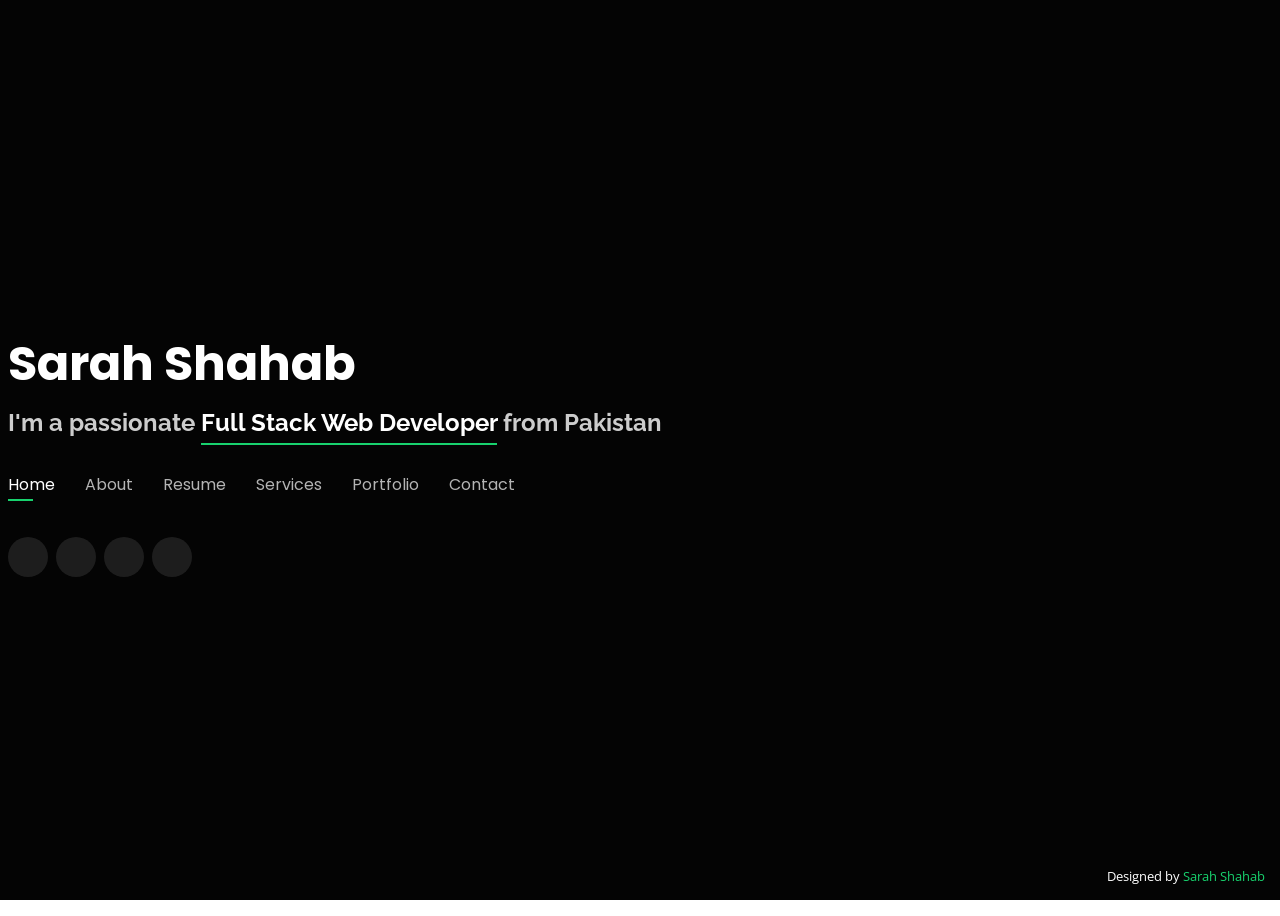
==== commit 9714e1f6: "Update portfolio" ====
--- a/index.html
+++ b/index.html
@@ -646,6 +646,7 @@
             <li data-filter="*" class="filter-active">All</li>
             <li data-filter=".filter-video">Video</li>
             <li data-filter=".filter-img">Img</li>
+            <li data-filter=".powerBi">POWER BI</li>
             <!-- <li data-filter=".filter-web">Web</li> -->
           </ul>
         </div>
@@ -656,12 +657,20 @@
         <!-- Image Item -->
         <div class="col-lg-4 col-md-6 portfolio-item filter-img">
           <div class="portfolio-wrap">
-            <img src="assets/img/Thumbnail.png" class="img-fluid" alt="Figma Prototype 1">
-            <div class="portfolio-info">
-              <div class="portfolio-links">
-                <a href="assets/img/Thumbnail.png" data-gallery="portfolioGallery" class="portfolio-lightbox"
+             <video controls class="img-fluid" preload="metadata"
+              poster="assets/img/Thumbnail.png">
+              <source src="assets/Videos/First-Prototype.mp4" type="video/mp4">
+              Your browser does not support the video tag.
+            </video>
+            <div class="portfolio-info">
+              <div class="portfolio-links">
+                <a href="assets/Videos/First-Prototype.mp4" data-gallery="portfolioGallery" class="portfolio-lightbox"
                   title="Figma Prototype 1">
                   <h4>Figma Prototype 1</h4>
+                </a>
+
+                 <a href="assets/img/Thumbnail_design.png" data-gallery="portfolioGallery" class="portfolio-lightbox"
+                  title="Figma Prototype 1" style="display: none;">
                 </a>
 
                 <!-- Future Portfolio Details Link -->
@@ -691,14 +700,281 @@
           </div>
         </div>
 
+        <!-- Video Item -->
+        <div class="col-lg-4 col-md-6 portfolio-item powerBi filter-video">
+          <div class="portfolio-wrap">
+            <video controls class="img-fluid" preload="metadata"
+              poster="assets/img/powerBI/JDC_FINAL_PROJECT/thumbnail.png">
+              <source src="assets/img/powerBI/JDC_FINAL_PROJECT/JDC_FINAL_PROJECT.mp4" type="video/mp4">
+              Your browser does not support the video tag.
+            </video>
+            <div class="portfolio-info">
+              <div class="portfolio-links">
+                <a href="assets/img/powerBI/JDC_FINAL_PROJECT/JDC_FINAL_PROJECT.mp4" data-gallery="portfolioGallery"
+                  class="portfolio-lightbox" title="Bank Loan & Customer Risk Analytics">
+                  <h4>Bank Loan & Customer Risk Analytics</h4>
+                </a>
+                <!-- <a href="portfolio-details.html" data-gallery="portfolioDetailsGallery" data-glightbox="type: external"
+                  class="portfolio-details-lightbox" title="Portfolio Details"><i class="bx bx-link"></i></a> -->
+              </div>
+            </div>
+          </div>
+        </div>
+
+        <!-- Image Item -->
+        <div class="col-lg-4 col-md-6 portfolio-item powerBi filter-img">
+          <div class="portfolio-wrap">
+
+            <img src="assets/img/powerBI/Wallmart/w (2).png" class="img-fluid" alt="Wallmart Sales">
+
+            <div class="portfolio-info">
+              <div class="portfolio-links">
+
+                <a href="assets/img/powerBI/Wallmart/w (1).png" data-gallery="powerBi" class="portfolio-lightbox"
+                  title="Index">
+                  <h4>Wallmart Sales Overview</h4>
+                </a>
+
+                <!-- Hidden Gallery Images for Figma Prototype 2 -->
+
+                <a href="assets/img/powerBI/Wallmart/w (2).png" data-gallery="powerBi" class="portfolio-lightbox"
+                  title="Wallmart Sales Page 2" style="display: none;">
+                </a>
+
+                <a href="assets/img/powerBI/Wallmart/w (3).png" data-gallery="powerBi" class="portfolio-lightbox"
+                  title="Wallmart Sales Page 3" style="display: none;">
+                </a>
+
+                <a href="assets/img/powerBI/Wallmart/w (4).png" data-gallery="powerBi" class="portfolio-lightbox"
+                  title="Wallmart Sales Page 4" style="display: none;">
+                </a>
+                <a href="assets/img/powerBI/Wallmart/w (5).png" data-gallery="powerBi" class="portfolio-lightbox"
+                  title="Wallmart Sales Page 5" style="display: none;">
+                </a>
+
+              </div>
+            </div>
+
+          </div>
+        </div>
+
+        <!-- Video Item -->
+        <div class="col-lg-4 col-md-6 portfolio-item filter-video">
+          <div class="portfolio-wrap">
+
+            <video controls class="powerBi" preload="metadata" poster="assets/img/Figma/Figma2/Thumbnail.png">
+              <source src="assets/img/Figma/Figma2/What_is_Figma.mp4" type="video/mp4">
+              Your browser does not support the video tag.
+            </video>
+
+            <div class="portfolio-info">
+              <div class="portfolio-links">
+                <a href="assets/img/Figma/Figma2/What_is_Figma.mp4" data-gallery="Figma2" class="portfolio-lightbox">
+                  <h4>I explored the Figma interface and created a simple interactive UI using Prototype and Smart
+                    Animate.</h4>
+                </a>
+              </div>
+            </div>
+          </div>
+        </div>
+
+         <!-- Video Item -->
+        <div class="col-lg-4 col-md-6 portfolio-item filter-video">
+          <div class="portfolio-wrap">
+            <video controls class="img-fluid" preload="metadata">
+              <source src="assets/Videos/Movieflix Project.mp4" type="video/mp4">
+              Your browser does not support the video tag.
+            </video>
+            <div class="portfolio-info">
+
+
+              <div class="portfolio-links">
+                <a href="assets/Videos/Movieflix Project.mp4" data-gallery="portfolioGallery" class="portfolio-lightbox"
+                  title="Movieflix">
+                  <h4>Movieflix</h4>
+                </a>
+                <!-- <a href="portfolio-details.html" data-gallery="portfolioDetailsGallery" data-glightbox="type: external"
+                  class="portfolio-details-lightbox" title="Portfolio Details"><i class="bx bx-link"></i></a> -->
+              </div>
+            </div>
+          </div>
+        </div>
+
+        <!-- Image Item -->
+
+        <div class="col-lg-4 col-md-6 portfolio-item filter-img">
+          <div class="portfolio-wrap">
+
+            <img src="assets/img/WerbsitelayoutBanner.png" class="img-fluid" alt="Figma Prototype 2">
+
+            <div class="portfolio-info">
+              <div class="portfolio-links">
+
+                <a href="assets/img/WerbsitelayoutBanner.png" data-gallery="figmaPrototype2" class="portfolio-lightbox"
+                  title="Figma Prototype 2">
+                  <h4>Figma Prototype 2</h4>
+                </a>
+
+                <!-- Hidden Gallery Images for Figma Prototype 2 -->
+
+                <a href="assets/img/WerbsitelayoutSection1.png" data-gallery="figmaPrototype2"
+                  class="portfolio-lightbox" title="Section 1" style="display: none;">
+                </a>
+
+                <a href="assets/img/WerbsitelayoutSection2.png" data-gallery="figmaPrototype2"
+                  class="portfolio-lightbox" title="Section 2" style="display: none;">
+                </a>
+
+                <a href="assets/img/WerbsitelayoutSection3.png" data-gallery="figmaPrototype2"
+                  class="portfolio-lightbox" title="Section 3" style="display: none;">
+                </a>
+
+                <a href="assets/img/WerbsitelayoutFooter.png" data-gallery="figmaPrototype2" class="portfolio-lightbox"
+                  title="Footer" style="display: none;">
+                </a>
+
+              </div>
+            </div>
+
+          </div>
+        </div>
+
+         <!-- Video Item -->
+        <div class="col-lg-4 col-md-6 portfolio-item filter-video">
+          <div class="portfolio-wrap">
+            <video controls class="img-fluid" preload="metadata">
+              <source src="assets/Videos/WhatsApp Project.mp4" type="video/mp4">
+              Your browser does not support the video tag.
+            </video>
+            <div class="portfolio-info">
+
+
+              <div class="portfolio-links">
+                <a href="assets/Videos/WhatsApp Project.mp4" data-gallery="portfolioGallery" class="portfolio-lightbox"
+                  title="WhatsApp Business Dashboard">
+                  <h4>WhatsApp Business Dashboard</h4>
+                </a>
+                <!-- <a href="portfolio-details.html" data-gallery="portfolioDetailsGallery" data-glightbox="type: external"
+                  class="portfolio-details-lightbox" title="Portfolio Details"><i class="bx bx-link"></i></a> -->
+              </div>
+            </div>
+          </div>
+        </div>
+
+        <!-- Video Item -->
+        <div class="col-lg-4 col-md-6 portfolio-item filter-video">
+          <div class="portfolio-wrap">
+            <video controls class="img-fluid" preload="metadata">
+              <source src="assets/Videos/DragableCards Project.mp4" type="video/mp4">
+              Your browser does not support the video tag.
+            </video>
+            <div class="portfolio-info">
+
+              <div class="portfolio-links">
+                <a href="assets/Videos/DragableCards Project.mp4" data-gallery="portfolioGallery"
+                  class="portfolio-lightbox" title="Dragable Cards">
+                  <h4>Dragable Cards</h4>
+                </a>
+                <!-- <a href="portfolio-details.html" data-gallery="portfolioDetailsGallery" data-glightbox="type: external"
+                  class="portfolio-details-lightbox" title="Portfolio Details"><i class="bx bx-link"></i></a> -->
+              </div>
+            </div>
+          </div>
+        </div>
+
+         <!-- Video Item -->
+        <div class="col-lg-4 col-md-6 portfolio-item filter-video">
+          <div class="portfolio-wrap">
+            <video controls class="img-fluid" preload="metadata">
+              <source src="assets/Videos/Fatastic Focus Project.mp4" type="video/mp4">
+              Your browser does not support the video tag.
+            </video>
+            <div class="portfolio-info">
+
+
+              <div class="portfolio-links">
+                <a href="assets/Videos/Fatastic Focus Project.mp4" data-gallery="portfolioGallery"
+                  class="portfolio-lightbox" title="Fantastic Focus">
+                  <h4>Fantastic Focus</h4>
+                </a>
+                <!-- <a href="portfolio-details.html" data-gallery="portfolioDetailsGallery" data-glightbox="type: external"
+                  class="portfolio-details-lightbox" title="Portfolio Details"><i class="bx bx-link"></i></a> -->
+              </div>
+            </div>
+          </div>
+        </div>
+
+        <!-- Video Item -->
+        <div class="col-lg-4 col-md-6 portfolio-item filter-video">
+          <div class="portfolio-wrap">
+            <video controls class="img-fluid" preload="metadata" poster="assets/img/Covidthumb.png">
+              <source src="assets/Videos/COVID 19 Project.mp4" type="video/mp4">
+              Your browser does not support the video tag.
+            </video>
+            <div class="portfolio-info">
+
+
+              <div class="portfolio-links">
+                <a href="assets/Videos/COVID 19 Project.mp4" data-gallery="portfolioGallery" class="portfolio-lightbox"
+                  title="Covid-19">
+                  <h4>Covid-19</h4>
+                </a>
+                <!-- <a href="portfolio-details.html" data-gallery="portfolioDetailsGallery" data-glightbox="type: external"
+                  class="portfolio-details-lightbox" title="Portfolio Details"><i class="bx bx-link"></i></a> -->
+              </div>
+            </div>
+          </div>
+        </div>
+
+        <!-- Video Item -->
+        <div class="col-lg-4 col-md-6 portfolio-item filter-video">
+          <div class="portfolio-wrap">
+
+            <video controls class="powerBi" preload="metadata" poster="assets/img/Figma/Figma1/Thumbnail.png">
+              <source
+                src="assets/img/Figma/Figma1/Day 1 of My Figma Journey Learning UI Design, Prototyping & Basic Animations.mp4"
+                type="video/mp4">
+              Your browser does not support the video tag.
+            </video>
+
+            <div class="portfolio-info">
+              <div class="portfolio-links">
+
+                <a href="assets/img/Figma/Figma1/Day 1 of My Figma Journey Learning UI Design, Prototyping & Basic Animations.mp4"
+                  data-gallery="Figma1" class="portfolio-lightbox" title="Figma UI design practice">
+                  <h4>Figma UI design practice</h4>
+                </a>
+
+                <a href="assets/img/Figma/Figma1/Desktop - 1.jpg" data-gallery="Figma1" class="portfolio-lightbox"
+                  title="Desktop Screen" style="display: none;">
+                </a>
+
+                <a href="assets/img/Figma/Figma1/Phone Page 1.jpg" data-gallery="Figma1" class="portfolio-lightbox"
+                  title="Phone Page 1" style="display: none;">
+                </a>
+
+                <a href="assets/img/Figma/Figma1/Phone Page 2.jpg" data-gallery="Figma1" class="portfolio-lightbox"
+                  title="Phone Page 2" style="display: none;">
+                </a>
+                <a href="assets/img/Figma/Figma1/Phone Page 3.jpg" data-gallery="Figma1" class="portfolio-lightbox"
+                  title="Phone Page 3" style="display: none;">
+                </a>
+                <a href="assets/img/Figma/Figma1/Phone Page 4.jpg" data-gallery="Figma1" class="portfolio-lightbox"
+                  title="Phone Page 4" style="display: none;">
+                </a>
+              </div>
+            </div>
+          </div>
+        </div>
+
         <!-- Image Item -->
         <div class="col-lg-4 col-md-6 portfolio-item filter-img">
           <div class="portfolio-wrap">
-            <img src="assets/img/WerbsitelayoutBanner.png" class="img-fluid" alt="Figma Prototype 2">
-            <div class="portfolio-info">
-              <div class="portfolio-links">
-                <a href="assets/img/WerbsitelayoutBanner.png" data-gallery="portfolioGallery" class="portfolio-lightbox"
-                  title="Figma Prototype 2">
+            <img src="assets/img/Werbsitelayout.png" class="img-fluid" alt="Figma Prototype 2">
+            <div class="portfolio-info">
+              <div class="portfolio-links">
+                <a href="assets/img/Werbsitelayout.png" data-gallery="portfolioGallery" class="portfolio-lightbox"
+                  title="Figma Prototype 1">
                   <h4>Figma Prototype 2</h4>
                 </a>
 
@@ -708,6 +984,120 @@
             </div>
           </div>
         </div>
+
+        <!-- Video Item -->
+        <div class="col-lg-4 col-md-6 portfolio-item powerBi filter-video">
+          <div class="portfolio-wrap">
+
+            <video controls class="powerBi" preload="metadata" poster="assets/img/powerBI/Thumbnail.jfif">
+              <source src="assets/img/powerBI/Class_1 Assignment.mp4" type="video/mp4">
+              Your browser does not support the video tag.
+            </video>
+
+            <div class="portfolio-info">
+              <div class="portfolio-links">
+
+                <a href="assets/img/powerBI/Class_1 Assignment.mp4" data-gallery="powerBi" class="portfolio-lightbox"
+                  title="My First Step into Power BI & Data Analysis">
+                  <h4>Power Bi</h4>
+                </a>
+
+                <a href="assets/img/powerBI/A2.mp4" data-gallery="powerBi" class="portfolio-lightbox"
+                  title="In this I focused on hands-on practice in Power Query — connecting data sources, cleaning them, and preparing them for analysis."
+                  style="display: none;">
+                </a>
+
+                <a href="assets/img/powerBI/A3.mp4" data-gallery="powerBi" class="portfolio-lightbox"
+                  title="I explored more advanced data transformation techniques using Power Query. This session focused on improving and preparing data for meaningful analysis."
+                  style="display: none;">
+                </a>
+
+                <a href="assets/img/powerBI/A4.mp4" data-gallery="powerBi" class="portfolio-lightbox"
+                  title="Data Modeling and Relationship Management" style="display: none;">
+                </a>
+                <a href="assets/img/powerBI/A5.mp4" data-gallery="powerBi" class="portfolio-lightbox"
+                  title="Tested how cross-filter direction (Single vs Both) changes what a model can calculate — and why getting it wrong gives you quietly incorrect numbers, not an error."
+                  style="display: none;">
+                </a>
+                <a href="assets/img/powerBI/Q4_and_Q5_Final.mp4" data-gallery="powerBi" class="portfolio-lightbox"
+                  title="Calculated Columns — Worked on transforming raw data into meaningful business categories using DAX calculated columns"
+                  style="display: none;">
+                </a>
+                <a href="assets/img/powerBI/A6/Filter Context.png" data-gallery="powerBi" class="portfolio-lightbox"
+                  title="Filter Context" style="display: none;">
+                </a>
+                <a href="assets/img/powerBI/A6/DAX Syntax & Operations.png" data-gallery="powerBi"
+                  class="portfolio-lightbox" title="DAX Syntax & Operations" style="display: none;">
+                </a>
+                <a href="assets/img/powerBI/A6/DAX Function Categories.png" data-gallery="powerBi"
+                  class="portfolio-lightbox" title="DAX Function Categories" style="display: none;">
+                </a>
+                <a href="assets/img/powerBI/A6/Date & Time Functions.png" data-gallery="powerBi"
+                  class="portfolio-lightbox" title="Date & Time Function" style="display: none;">
+                </a>
+                <a href="assets/img/powerBI/A7.mp4" data-gallery="powerBi" class="portfolio-lightbox"
+                  title="Data Visualization in Power BI using the Walmart Sales dataset" style="display: none;">
+                </a>
+
+              </div>
+            </div>
+
+          </div>
+        </div>
+
+
+
+
+       
+
+        <!-- Video Item -->
+        <div class="col-lg-4 col-md-6 portfolio-item filter-video">
+          <div class="portfolio-wrap">
+            <video controls class="img-fluid" preload="metadata">
+              <source src="assets/Videos/WhatsApp.mp4" type="video/mp4">
+              Your browser does not support the video tag.
+            </video>
+            <div class="portfolio-info">
+
+
+              <div class="portfolio-links">
+                <a href="assets/Videos/WhatsApp.mp4" data-gallery="portfolioGallery" class="portfolio-lightbox"
+                  title="WhatsApp Testing">
+                  <h4>WhatsApp Testing</h4>
+                </a>
+                <!-- <a href="portfolio-details.html" data-gallery="portfolioDetailsGallery" data-glightbox="type: external"
+                  class="portfolio-details-lightbox" title="Portfolio Details"><i class="bx bx-link"></i></a> -->
+              </div>
+            </div>
+          </div>
+        </div>
+
+        <!-- Video Item -->
+        <div class="col-lg-4 col-md-6 portfolio-item filter-video">
+          <div class="portfolio-wrap">
+            <video controls class="img-fluid" preload="metadata">
+              <source src="assets/Videos/COSMETICS WEBSITE Project.mp4" type="video/mp4">
+              Your browser does not support the video tag.
+            </video>
+            <div class="portfolio-info">
+
+
+              <div class="portfolio-links">
+                <a href="assets/Videos/COSMETICS WEBSITE Project.mp4" data-gallery="portfolioGallery"
+                  class="portfolio-lightbox" title="COSMETICS WEBSITE">
+                  <h4>COSMETICS WEBSITE</h4>
+                </a>
+                <!-- <a href="portfolio-details.html" data-gallery="portfolioDetailsGallery" data-glightbox="type: external"
+                  class="portfolio-details-lightbox" title="Portfolio Details"><i class="bx bx-link"></i></a> -->
+              </div>
+            </div>
+          </div>
+        </div>
+
+       
+
+        
+
 
         <!-- Video Item -->
         <div class="col-lg-4 col-md-6 portfolio-item filter-video">
@@ -729,104 +1119,7 @@
           </div>
         </div>
 
-        <!-- Image Item -->
-        <div class="col-lg-4 col-md-6 portfolio-item filter-img">
-          <div class="portfolio-wrap">
-            <img src="assets/img/Werbsitelayoutsection1.png" class="img-fluid" alt="Figma Prototype 2">
-            <div class="portfolio-info">
-              <div class="portfolio-links">
-                <a href="assets/img/Werbsitelayoutsection1.png" data-gallery="portfolioGallery"
-                  class="portfolio-lightbox" title="Figma Prototype 2">
-                  <h4>Figma Prototype 2</h4>
-                </a>
-
-                <!-- Future Portfolio Details Link -->
-                <!-- <a href="portfolio-details.html" data-gallery="portfolioDetailsGallery" data-glightbox="type: external" class="portfolio-details-lightbox" title="Portfolio Details"><i class="bx bx-link"></i></a> -->
-              </div>
-            </div>
-          </div>
-        </div>
-
-        <!-- Video Item -->
-        <div class="col-lg-4 col-md-6 portfolio-item filter-video">
-          <div class="portfolio-wrap">
-            <video controls class="img-fluid" preload="metadata">
-              <source src="assets/Videos/DragableCards Project.mp4" type="video/mp4">
-              Your browser does not support the video tag.
-            </video>
-            <div class="portfolio-info">
-
-              <div class="portfolio-links">
-                <a href="assets/Videos/DragableCards Project.mp4" data-gallery="portfolioGallery"
-                  class="portfolio-lightbox" title="Dragable Cards">
-                  <h4>Dragable Cards</h4>
-                </a>
-                <!-- <a href="portfolio-details.html" data-gallery="portfolioDetailsGallery" data-glightbox="type: external"
-                  class="portfolio-details-lightbox" title="Portfolio Details"><i class="bx bx-link"></i></a> -->
-              </div>
-            </div>
-          </div>
-        </div>
-
-        <!-- Image Item -->
-        <div class="col-lg-4 col-md-6 portfolio-item filter-img">
-          <div class="portfolio-wrap">
-            <img src="assets/img/WerbsitelayoutSection2.png" class="img-fluid" alt="Figma Prototype 2">
-            <div class="portfolio-info">
-              <div class="portfolio-links">
-                <a href="assets/img/WerbsitelayoutSection2.png" data-gallery="portfolioGallery"
-                  class="portfolio-lightbox" title="Figma Prototype 2">
-                  <h4>Figma Prototype 2</h4>
-                </a>
-
-                <!-- Future Portfolio Details Link -->
-                <!-- <a href="portfolio-details.html" data-gallery="portfolioDetailsGallery" data-glightbox="type: external" class="portfolio-details-lightbox" title="Portfolio Details"><i class="bx bx-link"></i></a> -->
-              </div>
-            </div>
-          </div>
-        </div>
-
-        <!-- Video Item -->
-        <div class="col-lg-4 col-md-6 portfolio-item filter-video">
-          <div class="portfolio-wrap">
-            <video controls class="img-fluid" preload="metadata">
-              <source src="assets/Videos/First-Prototype.mp4" type="video/mp4">
-              Your browser does not support the video tag.
-            </video>
-            <div class="portfolio-info">
-
-
-              <div class="portfolio-links">
-                <a href="assets/Videos/First-Prototype.mp4" data-gallery="portfolioGallery" class="portfolio-lightbox"
-                  title="Figma Prototype 1">
-                  <h4>Figma Prototype 1</h4>
-                </a>
-                <!-- <a href="portfolio-details.html" data-gallery="portfolioDetailsGallery" data-glightbox="type: external"
-                  class="portfolio-details-lightbox" title="Portfolio Details"><i class="bx bx-link"></i></a> -->
-              </div>
-            </div>
-          </div>
-        </div>
-
-        <!-- Image Item -->
-        <div class="col-lg-4 col-md-6 portfolio-item filter-img">
-          <div class="portfolio-wrap">
-            <img src="assets/img/WerbsitelayoutSection3.png" class="img-fluid" alt="Figma Prototype 2">
-            <div class="portfolio-info">
-              <div class="portfolio-links">
-                <a href="assets/img/WerbsitelayoutSection3.png" data-gallery="portfolioGallery"
-                  class="portfolio-lightbox" title="Figma Prototype 2">
-                  <h4>Figma Prototype 2</h4>
-                </a>
-
-                <!-- Future Portfolio Details Link -->
-                <!-- <a href="portfolio-details.html" data-gallery="portfolioDetailsGallery" data-glightbox="type: external" class="portfolio-details-lightbox" title="Portfolio Details"><i class="bx bx-link"></i></a> -->
-              </div>
-            </div>
-          </div>
-        </div>
-
-        <!-- Video Item -->
+         <!-- Video Item -->
         <div class="col-lg-4 col-md-6 portfolio-item filter-video">
           <div class="portfolio-wrap">
             <video controls class="img-fluid" preload="metadata">
@@ -848,46 +1141,6 @@
           </div>
         </div>
 
-        <!-- Image Item -->
-        <div class="col-lg-4 col-md-6 portfolio-item filter-img">
-          <div class="portfolio-wrap">
-            <img src="assets/img/WerbsitelayoutFooter.png" class="img-fluid" alt="Figma Prototype 2">
-            <div class="portfolio-info">
-              <div class="portfolio-links">
-                <a href="assets/img/WerbsitelayoutFooter.png" data-gallery="portfolioGallery" class="portfolio-lightbox"
-                  title="Figma Prototype 2">
-                  <h4>Figma Prototype 2</h4>
-                </a>
-
-                <!-- Future Portfolio Details Link -->
-                <!-- <a href="portfolio-details.html" data-gallery="portfolioDetailsGallery" data-glightbox="type: external" class="portfolio-details-lightbox" title="Portfolio Details"><i class="bx bx-link"></i></a> -->
-              </div>
-            </div>
-          </div>
-        </div>
-
-        <!-- Video Item -->
-        <div class="col-lg-4 col-md-6 portfolio-item filter-video">
-          <div class="portfolio-wrap">
-            <video controls class="img-fluid" preload="metadata">
-              <source src="assets/Videos/Movieflix Project.mp4" type="video/mp4">
-              Your browser does not support the video tag.
-            </video>
-            <div class="portfolio-info">
-
-
-              <div class="portfolio-links">
-                <a href="assets/Videos/Movieflix Project.mp4" data-gallery="portfolioGallery" class="portfolio-lightbox"
-                  title="Movieflix">
-                  <h4>Movieflix</h4>
-                </a>
-                <!-- <a href="portfolio-details.html" data-gallery="portfolioDetailsGallery" data-glightbox="type: external"
-                  class="portfolio-details-lightbox" title="Portfolio Details"><i class="bx bx-link"></i></a> -->
-              </div>
-            </div>
-          </div>
-        </div>
-
         <!-- Video Item -->
         <div class="col-lg-4 col-md-6 portfolio-item filter-video">
           <div class="portfolio-wrap">
@@ -902,115 +1155,6 @@
                 <a href="assets/Videos/The Tribute Website _ Arfa Karim Project.mp4" data-gallery="portfolioGallery"
                   class="portfolio-lightbox" title="Arfa Karim">
                   <h4>Arfa Karim</h4>
-                </a>
-                <!-- <a href="portfolio-details.html" data-gallery="portfolioDetailsGallery" data-glightbox="type: external"
-                  class="portfolio-details-lightbox" title="Portfolio Details"><i class="bx bx-link"></i></a> -->
-              </div>
-            </div>
-          </div>
-        </div>
-        <!-- Video Item -->
-        <div class="col-lg-4 col-md-6 portfolio-item filter-video">
-          <div class="portfolio-wrap">
-            <video controls class="img-fluid" preload="metadata">
-              <source src="assets/Videos/WhatsApp Project.mp4" type="video/mp4">
-              Your browser does not support the video tag.
-            </video>
-            <div class="portfolio-info">
-
-
-              <div class="portfolio-links">
-                <a href="assets/Videos/WhatsApp Project.mp4" data-gallery="portfolioGallery" class="portfolio-lightbox"
-                  title="WhatsApp Business Dashboard">
-                  <h4>WhatsApp Business Dashboard</h4>
-                </a>
-                <!-- <a href="portfolio-details.html" data-gallery="portfolioDetailsGallery" data-glightbox="type: external"
-                  class="portfolio-details-lightbox" title="Portfolio Details"><i class="bx bx-link"></i></a> -->
-              </div>
-            </div>
-          </div>
-        </div>
-
-        <!-- Video Item -->
-        <div class="col-lg-4 col-md-6 portfolio-item filter-video">
-          <div class="portfolio-wrap">
-            <video controls class="img-fluid" preload="metadata">
-              <source src="assets/Videos/WhatsApp.mp4" type="video/mp4">
-              Your browser does not support the video tag.
-            </video>
-            <div class="portfolio-info">
-
-
-              <div class="portfolio-links">
-                <a href="assets/Videos/WhatsApp.mp4" data-gallery="portfolioGallery" class="portfolio-lightbox"
-                  title="WhatsApp Testing">
-                  <h4>WhatsApp Testing</h4>
-                </a>
-                <!-- <a href="portfolio-details.html" data-gallery="portfolioDetailsGallery" data-glightbox="type: external"
-                  class="portfolio-details-lightbox" title="Portfolio Details"><i class="bx bx-link"></i></a> -->
-              </div>
-            </div>
-          </div>
-        </div>
-
-        <!-- Video Item -->
-        <div class="col-lg-4 col-md-6 portfolio-item filter-video">
-          <div class="portfolio-wrap">
-            <video controls class="img-fluid" preload="metadata">
-              <source src="assets/Videos/COSMETICS WEBSITE Project.mp4" type="video/mp4">
-              Your browser does not support the video tag.
-            </video>
-            <div class="portfolio-info">
-
-
-              <div class="portfolio-links">
-                <a href="assets/Videos/COSMETICS WEBSITE Project.mp4" data-gallery="portfolioGallery"
-                  class="portfolio-lightbox" title="COSMETICS WEBSITE">
-                  <h4>COSMETICS WEBSITE</h4>
-                </a>
-                <!-- <a href="portfolio-details.html" data-gallery="portfolioDetailsGallery" data-glightbox="type: external"
-                  class="portfolio-details-lightbox" title="Portfolio Details"><i class="bx bx-link"></i></a> -->
-              </div>
-            </div>
-          </div>
-        </div>
-
-        <!-- Video Item -->
-        <div class="col-lg-4 col-md-6 portfolio-item filter-video">
-          <div class="portfolio-wrap">
-            <video controls class="img-fluid" preload="metadata">
-              <source src="assets/Videos/Fatastic Focus Project.mp4" type="video/mp4">
-              Your browser does not support the video tag.
-            </video>
-            <div class="portfolio-info">
-
-
-              <div class="portfolio-links">
-                <a href="assets/Videos/Fatastic Focus Project.mp4" data-gallery="portfolioGallery"
-                  class="portfolio-lightbox" title="Fantastic Focus">
-                  <h4>Fantastic Focus</h4>
-                </a>
-                <!-- <a href="portfolio-details.html" data-gallery="portfolioDetailsGallery" data-glightbox="type: external"
-                  class="portfolio-details-lightbox" title="Portfolio Details"><i class="bx bx-link"></i></a> -->
-              </div>
-            </div>
-          </div>
-        </div>
-
-        <!-- Video Item -->
-        <div class="col-lg-4 col-md-6 portfolio-item filter-video">
-          <div class="portfolio-wrap">
-            <video controls class="img-fluid" preload="metadata">
-              <source src="assets/Videos/COVID 19 Project.mp4" type="video/mp4">
-              Your browser does not support the video tag.
-            </video>
-            <div class="portfolio-info">
-
-
-              <div class="portfolio-links">
-                <a href="assets/Videos/COVID 19 Project.mp4" data-gallery="portfolioGallery" class="portfolio-lightbox"
-                  title="Covid-19">
-                  <h4>Covid-19</h4>
                 </a>
                 <!-- <a href="portfolio-details.html" data-gallery="portfolioDetailsGallery" data-glightbox="type: external"
                   class="portfolio-details-lightbox" title="Portfolio Details"><i class="bx bx-link"></i></a> -->
--- a/assets/css/style.css
+++ b/assets/css/style.css
@@ -0,0 +1,1219 @@
+/**
+* Template Name: Personal
+* Template URL: https://bootstrapmade.com/personal-free-resume-bootstrap-template/
+* Updated: Mar 17 2024 with Bootstrap v5.3.3
+* Author: BootstrapMade.com
+* License: https://bootstrapmade.com/license/
+*/
+
+/*--------------------------------------------------------------
+# General
+--------------------------------------------------------------*/
+body {
+  font-family: "Open Sans", sans-serif;
+  background-color: #040404;
+  color: #fff;
+  position: relative;
+  background: transparent;
+}
+
+body::before {
+  content: "";
+  position: fixed;
+  background: #040404 url("../img/frame.png") top right no-repeat;
+  background-size: cover;
+  left: 0;
+  right: 0;
+  top: 0;
+  height: 100vh;
+  z-index: -1;
+}
+
+@media (min-width: 1024px) {
+  body::before {
+    background-attachment: fixed;
+  }
+}
+
+a {
+  color: #18d26e;
+  text-decoration: none;
+}
+
+a:hover {
+  color: #35e888;
+  text-decoration: none;
+}
+
+h1,
+h2,
+h3,
+h4,
+h5,
+h6 {
+  font-family: "Raleway", sans-serif;
+}
+
+/*--------------------------------------------------------------
+# Header
+--------------------------------------------------------------*/
+#header {
+  transition: ease-in-out 0.3s;
+  position: relative;
+  height: 100vh;
+  display: flex;
+  align-items: center;
+  z-index: 997;
+  overflow-y: auto;
+}
+
+#header * {
+  transition: ease-in-out 0.3s;
+}
+
+#header h1 {
+  font-size: 48px;
+  margin: 0;
+  padding: 0;
+  line-height: 1;
+  font-weight: 700;
+  font-family: "Poppins", sans-serif;
+}
+
+#header h1 a,
+#header h1 a:hover {
+  color: #fff;
+  line-height: 1;
+  display: inline-block;
+}
+
+#header h2 {
+  font-size: 24px;
+  margin-top: 20px;
+  color: rgba(255, 255, 255, 0.8);
+}
+
+#header h2 span {
+  color: #fff;
+  border-bottom: 2px solid #18d26e;
+  padding-bottom: 6px;
+}
+
+#header img {
+  padding: 0;
+  margin: 0;
+}
+
+#header .social-links {
+  margin-top: 40px;
+  display: flex;
+}
+
+#header .social-links a {
+  font-size: 16px;
+  display: flex;
+  justify-content: center;
+  align-items: center;
+  background: rgba(255, 255, 255, 0.1);
+  color: #fff;
+  line-height: 1;
+  margin-right: 8px;
+  border-radius: 50%;
+  width: 40px;
+  height: 40px;
+}
+
+#header .social-links a:hover {
+  background: #18d26e;
+}
+
+@media (max-width: 992px) {
+  #header h1 {
+    font-size: 36px;
+  }
+
+  #header h2 {
+    font-size: 20px;
+    line-height: 30px;
+  }
+
+  #header .social-links {
+    margin-top: 15px;
+  }
+
+  #header .container {
+    display: flex;
+    flex-direction: column;
+    align-items: center;
+  }
+}
+
+/* Header Top */
+#header.header-top {
+  height: 80px;
+  position: fixed;
+  left: 0;
+  top: 0;
+  right: 0;
+  background: rgba(0, 0, 0, 0.9);
+}
+
+#header.header-top .social-links,
+#header.header-top h2 {
+  display: none;
+}
+
+#header.header-top h1 {
+  margin-right: auto;
+  font-size: 36px;
+}
+
+#header.header-top img {
+  max-height: 60px;
+  margin-right: 20px !important;
+}
+
+#header.header-top .container {
+  display: flex;
+  align-items: center;
+}
+
+#header.header-top .navbar {
+  margin: 0;
+}
+
+@media (max-width: 768px) {
+  #header.header-top {
+    height: 60px;
+  }
+
+  #header.header-top h1 {
+    font-size: 26px;
+  }
+}
+
+/*--------------------------------------------------------------
+# Navigation Menu
+--------------------------------------------------------------*/
+/**
+* Desktop Navigation 
+*/
+.navbar {
+  padding: 0;
+  margin-top: 35px;
+}
+
+.navbar ul {
+  margin: 0;
+  padding: 0;
+  display: flex;
+  list-style: none;
+  align-items: center;
+}
+
+.navbar li {
+  position: relative;
+}
+
+.navbar li+li {
+  margin-left: 30px;
+}
+
+.navbar a,
+.navbar a:focus {
+  display: flex;
+  align-items: center;
+  justify-content: space-between;
+  padding: 0;
+  font-family: "Poppins", sans-serif;
+  font-size: 16px;
+  font-weight: 400;
+  color: rgba(255, 255, 255, 0.7);
+  white-space: nowrap;
+  transition: 0.3s;
+}
+
+.navbar a i,
+.navbar a:focus i {
+  font-size: 12px;
+  line-height: 0;
+  margin-left: 5px;
+}
+
+.navbar a:before {
+  content: "";
+  position: absolute;
+  width: 0;
+  height: 2px;
+  bottom: -4px;
+  left: 0;
+  background-color: #18d26e;
+  visibility: hidden;
+  width: 0px;
+  transition: all 0.3s ease-in-out 0s;
+}
+
+.navbar a:hover:before,
+.navbar li:hover>a:before,
+.navbar .active:before {
+  visibility: visible;
+  width: 25px;
+}
+
+.navbar a:hover,
+.navbar .active,
+.navbar .active:focus,
+.navbar li:hover>a {
+  color: #fff;
+}
+
+/**
+* Mobile Navigation 
+*/
+.mobile-nav-toggle {
+  color: #fff;
+  font-size: 28px;
+  cursor: pointer;
+  display: none;
+  line-height: 0;
+  transition: 0.5s;
+  position: fixed;
+  right: 15px;
+  top: 15px;
+}
+
+@media (max-width: 991px) {
+  .mobile-nav-toggle {
+    display: block;
+  }
+
+  .navbar ul {
+    display: none;
+  }
+}
+
+.navbar-mobile {
+  position: fixed;
+  overflow: hidden;
+  top: 0;
+  right: 0;
+  left: 0;
+  bottom: 0;
+  background: rgba(0, 0, 0, 0.9);
+  transition: 0.3s;
+  z-index: 999;
+  margin-top: 0;
+}
+
+.navbar-mobile .mobile-nav-toggle {
+  position: absolute;
+  top: 15px;
+  right: 15px;
+}
+
+.navbar-mobile ul {
+  display: block;
+  position: absolute;
+  top: 55px;
+  right: 15px;
+  bottom: 45px;
+  left: 15px;
+  padding: 10px 0;
+  overflow-y: auto;
+  transition: 0.3s;
+  border: 2px solid rgba(255, 255, 255, 0.2);
+}
+
+.navbar-mobile li {
+  padding: 12px 20px;
+}
+
+.navbar-mobile li+li {
+  margin: 0;
+}
+
+.navbar-mobile a,
+.navbar-mobile a:focus {
+  font-size: 16px;
+  position: relative;
+}
+
+/*--------------------------------------------------------------
+# Sections General
+--------------------------------------------------------------*/
+section {
+  overflow: hidden;
+  position: absolute;
+  width: 100%;
+  top: 140px;
+  bottom: 100%;
+  opacity: 0;
+  transition: ease-in-out 0.4s;
+  z-index: 2;
+}
+
+section.section-show {
+  top: 100px;
+  bottom: auto;
+  opacity: 1;
+  padding-bottom: 45px;
+}
+
+section .container {
+  background: rgba(0, 0, 0, 0.9);
+  padding: 30px;
+}
+
+@media (max-width: 768px) {
+  section {
+    top: 120px;
+  }
+
+  section.section-show {
+    top: 80px;
+  }
+}
+
+.section-title h2 {
+  font-size: 14px;
+  font-weight: 500;
+  padding: 0;
+  line-height: 1px;
+  margin: 0 0 20px 0;
+  letter-spacing: 2px;
+  text-transform: uppercase;
+  color: #aaaaaa;
+  font-family: "Poppins", sans-serif;
+}
+
+.section-title h2::after {
+  content: "";
+  width: 120px;
+  height: 1px;
+  display: inline-block;
+  background: #4ceb95;
+  margin: 4px 10px;
+}
+
+.section-title p {
+  margin: 0;
+  margin: -15px 0 15px 0;
+  font-size: 36px;
+  font-weight: 700;
+  text-transform: uppercase;
+  font-family: "Poppins", sans-serif;
+  color: #fff;
+}
+
+/*--------------------------------------------------------------
+# About
+--------------------------------------------------------------*/
+.about-me .content h3 {
+  font-weight: 700;
+  font-size: 26px;
+  color: #18d26e;
+}
+
+.about-me .content ul {
+  list-style: none;
+  padding: 0;
+}
+
+.about-me .content ul li {
+  margin-bottom: 20px;
+  display: flex;
+  align-items: center;
+}
+
+.about-me .content ul strong {
+  margin-right: 10px;
+}
+
+.about-me .content ul i {
+  font-size: 16px;
+  margin-right: 5px;
+  color: #18d26e;
+  line-height: 0;
+}
+
+.about-me .content p:last-child {
+  margin-bottom: 0;
+}
+
+/*--------------------------------------------------------------
+# Counts
+--------------------------------------------------------------*/
+.counts {
+  padding: 70px 0 60px;
+}
+
+.counts .count-box {
+  padding: 30px 30px 25px 30px;
+  width: 100%;
+  position: relative;
+  text-align: center;
+  background: rgba(255, 255, 255, 0.08);
+}
+
+.counts .count-box i {
+  position: absolute;
+  top: -25px;
+  left: 50%;
+  transform: translateX(-50%);
+  font-size: 24px;
+  background: rgba(255, 255, 255, 0.1);
+  padding: 12px;
+  color: #18d26e;
+  border-radius: 50px;
+  line-height: 0;
+}
+
+.counts .count-box span {
+  font-size: 36px;
+  display: block;
+  font-weight: 600;
+  color: #fff;
+}
+
+.counts .count-box p {
+  padding: 0;
+  margin: 0;
+  font-family: "Raleway", sans-serif;
+  font-size: 14px;
+}
+
+/*--------------------------------------------------------------
+# Skills
+--------------------------------------------------------------*/
+.skills .progress {
+  height: 60px;
+  display: block;
+  background: none;
+  border-radius: 0;
+}
+
+.skills .progress .skill {
+  padding: 10px 0;
+  margin: 0;
+  text-transform: uppercase;
+  display: block;
+  font-weight: 600;
+  font-family: "Poppins", sans-serif;
+  color: #fff;
+}
+
+.skills .progress .skill .val {
+  float: right;
+  font-style: normal;
+}
+
+.skills .progress-bar-wrap {
+  background: rgba(255, 255, 255, 0.2);
+}
+
+.skills .progress-bar {
+  width: 1px;
+  height: 10px;
+  transition: 0.9s;
+  background-color: #18d26e;
+}
+
+/*--------------------------------------------------------------
+# Interests
+--------------------------------------------------------------*/
+.interests .icon-box {
+  display: flex;
+  align-items: center;
+  padding: 20px;
+  background: rgba(255, 255, 255, 0.08);
+  transition: ease-in-out 0.3s;
+}
+
+.interests .icon-box i {
+  font-size: 32px;
+  padding-right: 10px;
+  line-height: 1;
+}
+
+.interests .icon-box h3 {
+  font-weight: 700;
+  margin: 0;
+  padding: 0;
+  line-height: 1;
+  font-size: 16px;
+  color: #fff;
+}
+
+.interests .icon-box:hover {
+  background: rgba(255, 255, 255, 0.12);
+}
+
+/*--------------------------------------------------------------
+# Testimonials
+--------------------------------------------------------------*/
+.testimonials .testimonials-carousel,
+.testimonials .testimonials-slider {
+  overflow: hidden;
+}
+
+.testimonials .testimonial-item {
+  box-sizing: content-box;
+  min-height: 320px;
+}
+
+.testimonials .testimonial-item .testimonial-img {
+  width: 90px;
+  border-radius: 50%;
+  margin: -40px 0 0 40px;
+  position: relative;
+  z-index: 2;
+  border: 6px solid rgba(255, 255, 255, 0.12);
+}
+
+.testimonials .testimonial-item h3 {
+  font-size: 18px;
+  font-weight: bold;
+  margin: 10px 0 5px 45px;
+  color: #fff;
+}
+
+.testimonials .testimonial-item h4 {
+  font-size: 14px;
+  color: #999;
+  margin: 0 0 0 45px;
+}
+
+.testimonials .testimonial-item .quote-icon-left,
+.testimonials .testimonial-item .quote-icon-right {
+  color: rgba(255, 255, 255, 0.25);
+  font-size: 26px;
+}
+
+.testimonials .testimonial-item .quote-icon-left {
+  display: inline-block;
+  left: -5px;
+  position: relative;
+}
+
+.testimonials .testimonial-item .quote-icon-right {
+  display: inline-block;
+  right: -5px;
+  position: relative;
+  top: 10px;
+}
+
+.testimonials .testimonial-item p {
+  font-style: italic;
+  margin: 0 15px 0 15px;
+  padding: 20px 20px 60px 20px;
+  background: rgba(255, 255, 255, 0.1);
+  position: relative;
+  border-radius: 6px;
+  position: relative;
+  z-index: 1;
+}
+
+.testimonials .swiper-pagination {
+  margin-top: 20px;
+  position: relative;
+}
+
+.testimonials .swiper-pagination .swiper-pagination-bullet {
+  width: 12px;
+  height: 12px;
+  opacity: 1;
+  background-color: rgba(255, 255, 255, 0.3);
+}
+
+.testimonials .swiper-pagination .swiper-pagination-bullet-active {
+  background-color: #18d26e;
+}
+
+/*--------------------------------------------------------------
+# Resume
+--------------------------------------------------------------*/
+.resume .resume-title {
+  font-size: 26px;
+  font-weight: 700;
+  margin-top: 20px;
+  margin-bottom: 20px;
+  color: #fff;
+}
+
+.resume .resume-item {
+  padding: 0 0 20px 20px;
+  margin-top: -2px;
+  border-left: 2px solid rgba(255, 255, 255, 0.2);
+  position: relative;
+}
+
+.resume .resume-item h4 {
+  line-height: 18px;
+  font-size: 18px;
+  font-weight: 600;
+  text-transform: uppercase;
+  font-family: "Poppins", sans-serif;
+  color: #18d26e;
+  margin-bottom: 10px;
+}
+
+.resume .resume-item h5 {
+  font-size: 16px;
+  background: rgba(255, 255, 255, 0.15);
+  padding: 5px 15px;
+  display: inline-block;
+  font-weight: 600;
+  margin-bottom: 10px;
+}
+
+.resume .resume-item ul {
+  padding-left: 20px;
+}
+
+.resume .resume-item ul li {
+  padding-bottom: 10px;
+}
+
+.resume .resume-item:last-child {
+  padding-bottom: 0;
+}
+
+.resume .resume-item::before {
+  content: "";
+  position: absolute;
+  width: 16px;
+  height: 16px;
+  border-radius: 50px;
+  left: -9px;
+  top: 0;
+  background: #18d26e;
+  border: 2px solid #18d26e;
+}
+
+/*--------------------------------------------------------------
+# Services
+--------------------------------------------------------------*/
+.services .icon-box {
+  text-align: center;
+  background: rgba(204, 204, 204, 0.1);
+  padding: 80px 20px;
+  transition: all ease-in-out 0.3s;
+}
+
+.services .icon-box .icon {
+  margin: 0 auto;
+  width: 64px;
+  height: 64px;
+  background: #18d26e;
+  border-radius: 5px;
+  transition: all 0.3s ease-out 0s;
+  display: flex;
+  align-items: center;
+  justify-content: center;
+  margin-bottom: 20px;
+  transform-style: preserve-3d;
+}
+
+.services .icon-box .icon i {
+  color: #fff;
+  font-size: 28px;
+}
+
+.services .icon-box .icon::before {
+  position: absolute;
+  content: "";
+  left: -8px;
+  top: -8px;
+  height: 100%;
+  width: 100%;
+  background: rgba(255, 255, 255, 0.15);
+  border-radius: 5px;
+  transition: all 0.3s ease-out 0s;
+  transform: translateZ(-1px);
+}
+
+.services .icon-box h4 {
+  font-weight: 700;
+  margin-bottom: 15px;
+  font-size: 24px;
+}
+
+.services .icon-box h4 a {
+  color: #fff;
+}
+
+.services .icon-box p {
+  line-height: 24px;
+  font-size: 14px;
+  margin-bottom: 0;
+}
+
+.services .icon-box:hover {
+  background: #18d26e;
+  border-color: #18d26e;
+}
+
+.services .icon-box:hover .icon {
+  background: #fff;
+}
+
+.services .icon-box:hover .icon i {
+  color: #18d26e;
+}
+
+.services .icon-box:hover .icon::before {
+  background: #35e888;
+}
+
+.services .icon-box:hover h4 a,
+.services .icon-box:hover p {
+  color: #fff;
+}
+
+/*--------------------------------------------------------------
+# Portfolio
+--------------------------------------------------------------*/
+.portfolio .portfolio-item {
+  margin-bottom: 30px;
+}
+
+.portfolio #portfolio-flters {
+  padding: 0;
+  margin: 0 auto 15px auto;
+  list-style: none;
+  text-align: center;
+  border-radius: 50px;
+  padding: 2px 15px;
+}
+
+.portfolio #portfolio-flters li {
+  cursor: pointer;
+  display: inline-block;
+  padding: 8px 16px 10px 16px;
+  font-size: 14px;
+  font-weight: 600;
+  line-height: 1;
+  text-transform: uppercase;
+  color: #fff;
+  background: rgba(255, 255, 255, 0.1);
+  margin: 0 3px 10px 3px;
+  transition: all 0.3s ease-in-out;
+  border-radius: 4px;
+}
+
+.portfolio #portfolio-flters li:hover,
+.portfolio #portfolio-flters li.filter-active {
+  background: #18d26e;
+}
+
+.portfolio #portfolio-flters li:last-child {
+  margin-right: 0;
+}
+
+.portfolio .portfolio-wrap {
+  transition: 0.3s;
+  position: relative;
+  overflow: hidden;
+  z-index: 1;
+  background: rgba(0, 0, 0, 0.6);
+}
+
+.portfolio .portfolio-wrap::before {
+  content: "";
+  background: rgba(0, 0, 0, 0.6);
+  position: absolute;
+  left: 30px;
+  right: 30px;
+  top: 30px;
+  bottom: 30px;
+  transition: all ease-in-out 0.3s;
+  z-index: 2;
+  opacity: 0;
+}
+
+.portfolio .portfolio-wrap .portfolio-info {
+  opacity: 0;
+  position: absolute;
+  top: 0;
+  left: 0;
+  right: 0;
+  bottom: 0;
+  text-align: center;
+  z-index: 3;
+  transition: all ease-in-out 0.3s;
+  display: flex;
+  flex-direction: column;
+  justify-content: center;
+  align-items: center;
+}
+
+.portfolio .portfolio-wrap .portfolio-info::before {
+  display: block;
+  content: "";
+  width: 48px;
+  height: 48px;
+  position: absolute;
+  top: 35px;
+  left: 35px;
+  border-top: 3px solid #fff;
+  border-left: 3px solid #fff;
+  transition: all 0.5s ease 0s;
+  z-index: 9994;
+}
+
+.portfolio .portfolio-wrap .portfolio-info::after {
+  display: block;
+  content: "";
+  width: 48px;
+  height: 48px;
+  position: absolute;
+  bottom: 35px;
+  right: 35px;
+  border-bottom: 3px solid #fff;
+  border-right: 3px solid #fff;
+  transition: all 0.5s ease 0s;
+  z-index: 9994;
+}
+
+.portfolio .portfolio-wrap .portfolio-info h4 {
+  font-size: 20px;
+  color: #fff;
+  font-weight: 600;
+}
+
+.portfolio .portfolio-wrap .portfolio-info p {
+  color: #ffffff;
+  font-size: 14px;
+  text-transform: uppercase;
+  padding: 0;
+  margin: 0;
+}
+
+.portfolio .portfolio-wrap .portfolio-links {
+  text-align: center;
+  z-index: 4;
+}
+
+.portfolio .portfolio-wrap .portfolio-links a {
+  color: #fff;
+  margin: 0 2px;
+  font-size: 28px;
+  display: inline-block;
+  transition: 0.3s;
+}
+
+.portfolio .portfolio-wrap .portfolio-links a:hover {
+  color: #63eda3;
+}
+
+.portfolio .portfolio-wrap:hover::before {
+  top: 0;
+  left: 0;
+  right: 0;
+  bottom: 0;
+  opacity: 1;
+}
+
+.portfolio .portfolio-wrap:hover .portfolio-info {
+  opacity: 1;
+}
+
+.portfolio .portfolio-wrap:hover .portfolio-info::before {
+  top: 15px;
+  left: 15px;
+}
+
+.portfolio .portfolio-wrap:hover .portfolio-info::after {
+  bottom: 15px;
+  right: 15px;
+}
+
+.portfolio .portfolio-wrap img,
+.portfolio .portfolio-wrap video {
+  width: 100%;
+  height: 250px;
+  object-fit: cover;
+  display: block;
+  transition: all 0.3s ease-in-out;
+}
+
+/* Hover effect */
+.portfolio .portfolio-wrap:hover img,
+.portfolio .portfolio-wrap:hover video {
+  transform: scale(1.1);
+}
+
+/*--------------------------------------------------------------
+# Portfolio Details
+--------------------------------------------------------------*/
+.portfolio-details {
+  padding-top: 40px;
+  background: rgba(0, 0, 0, 0.8);
+  position: fixed;
+  left: 0;
+  right: 0;
+  top: 0;
+  bottom: 0;
+  overflow-y: auto;
+}
+
+.portfolio-details .container {
+  padding-top: 20px;
+  padding-bottom: 40px;
+}
+
+.portfolio-details .portfolio-title {
+  font-size: 26px;
+  font-weight: 700;
+  margin-bottom: 20px;
+}
+
+.portfolio-details .portfolio-info {
+  padding-top: 45px;
+}
+
+.portfolio-details .portfolio-info h3 {
+  font-size: 22px;
+  font-weight: 400;
+  margin-bottom: 20px;
+}
+
+.portfolio-details .portfolio-info ul {
+  list-style: none;
+  padding: 0;
+  font-size: 15px;
+}
+
+.portfolio-details .portfolio-info ul li+li {
+  margin-top: 10px;
+}
+
+.portfolio-details .portfolio-info p {
+  font-size: 15px;
+  padding: 15px 0 0 0;
+}
+
+@media (max-width: 992px) {
+  .portfolio-details .portfolio-info {
+    padding-top: 20px;
+  }
+}
+
+.portfolio-details .swiper-pagination {
+  margin-top: 20px;
+  position: relative;
+}
+
+.portfolio-details .swiper-pagination .swiper-pagination-bullet {
+  width: 12px;
+  height: 12px;
+  opacity: 1;
+  background-color: rgba(255, 255, 255, 0.3);
+}
+
+.portfolio-details .swiper-pagination .swiper-pagination-bullet-active {
+  background-color: #18d26e;
+}
+
+.portfolio-details-slider .swiper-slide img {
+  max-width: 100%;
+  max-height: 500px; 
+  width: auto;
+  height: auto;
+  object-fit: contain; 
+  margin: 0 auto; 
+}
+
+
+/*--------------------------------------------------------------
+# Contact
+--------------------------------------------------------------*/
+.contact .info-box {
+  color: #444444;
+  padding: 20px;
+  width: 100%;
+  background: rgba(255, 255, 255, 0.08);
+}
+
+.contact .info-box i.bx {
+  font-size: 24px;
+  color: #18d26e;
+  border-radius: 50%;
+  padding: 14px;
+  float: left;
+  background: rgba(255, 255, 255, 0.1);
+}
+
+.contact .info-box h3 {
+  font-size: 20px;
+  color: rgba(255, 255, 255, 0.5);
+  font-weight: 700;
+  margin: 10px 0 8px 68px;
+}
+
+.contact .info-box p {
+  padding: 0;
+  color: #fff;
+  line-height: 24px;
+  font-size: 14px;
+  margin: 0 0 0 68px;
+}
+
+.contact .info-box .social-links {
+  margin: 5px 0 0 68px;
+  display: flex;
+}
+
+.contact .info-box .social-links a {
+  font-size: 18px;
+  display: inline-block;
+  color: #fff;
+  line-height: 1;
+  margin-right: 12px;
+  transition: 0.3s;
+}
+
+.contact .info-box .social-links a:hover {
+  color: #18d26e;
+}
+
+.contact .form-p {
+  padding: 30px;
+  background: rgba(255, 255, 255, 0.08);
+}
+
+.contact .form-p .error-message {
+  display: none;
+  background: rgba(255, 255, 255, 0.08);
+  background: #ed3c0d;
+  text-align: left;
+  padding: 15px;
+  font-weight: 600;
+}
+
+.contact .form-p .error-message br+br {
+  margin-top: 25px;
+}
+
+.contact .form-p .sent-message {
+  display: none;
+  background: rgba(255, 255, 255, 0.08);
+  background: #18d26e;
+  text-align: center;
+  padding: 15px;
+  font-weight: 600;
+}
+
+.contact .form-p .loading {
+  display: none;
+  background: rgba(255, 255, 255, 0.08);
+  text-align: center;
+  padding: 15px;
+}
+
+.contact .form-p .loading:before {
+  content: "";
+  display: inline-block;
+  border-radius: 50%;
+  width: 24px;
+  height: 24px;
+  margin: 0 10px -6px 0;
+  border: 3px solid #18d26e;
+  border-top-color: #eee;
+  animation: animate-loading 1s linear infinite;
+}
+
+.contact .form-p input,
+.contact .form-p textarea {
+  border-radius: 0;
+  box-shadow: none;
+  font-size: 14px;
+  background: rgba(255, 255, 255, 0.08);
+  border: 0;
+  transition: 0.3s;
+  color: #fff;
+}
+
+.contact .form-p input:focus,
+.contact .form-p textarea:focus {
+  background-color: rgba(255, 255, 255, 0.11);
+}
+
+.contact .form-p input::-moz-placeholder,
+.contact .form-p textarea::-moz-placeholder {
+  color: rgba(255, 255, 255, 0.3);
+  opacity: 1;
+}
+
+.contact .form-p input::placeholder,
+.contact .form-p textarea::placeholder {
+  color: rgba(255, 255, 255, 0.3);
+  opacity: 1;
+}
+
+.contact .form-p input {
+  padding: 10px 15px;
+}
+
+.contact .form-p textarea {
+  padding: 12px 15px;
+}
+
+.contact .form-p button[type=submit] {
+  background: #18d26e;
+  border: 0;
+  padding: 10px 30px;
+  color: #fff;
+  transition: 0.4s;
+  border-radius: 4px;
+}
+
+.contact .form-p button[type=submit]:hover {
+  background: #15bb62;
+}
+
+@keyframes animate-loading {
+  0% {
+    transform: rotate(0deg);
+  }
+
+  100% {
+    transform: rotate(360deg);
+  }
+}
+
+/*--------------------------------------------------------------
+# Credits
+--------------------------------------------------------------*/
+.credits {
+  position: fixed;
+  right: 0;
+  left: 0;
+  bottom: 0;
+  padding: 15px;
+  text-align: right;
+  font-size: 13px;
+  color: #fff;
+  z-index: 999999;
+}
+
+@media (max-width: 992px) {
+  .credits {
+    text-align: center;
+    padding: 10px;
+    background: rgba(0, 0, 0, 0.8);
+  }
+}
+
+.credits a {
+  color: #18d26e;
+  transition: 0.3s;
+}
+
+.credits a:hover {
+  color: #fff;
+}
+
+.view-resume {
+  background-color: #18d26e;
+}
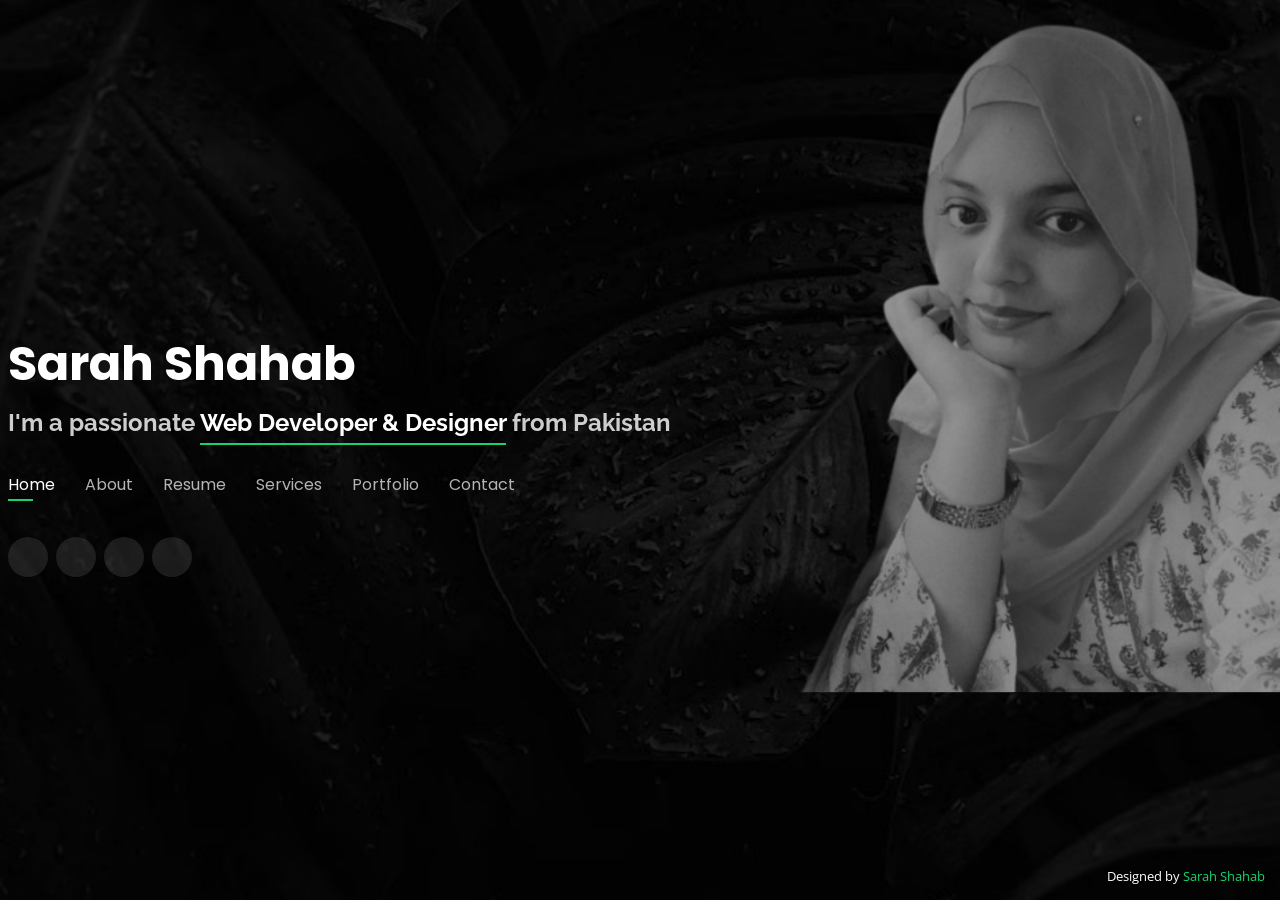
==== commit 7c980fc2: "Update portfolio" ====
--- a/index.html
+++ b/index.html
@@ -39,7 +39,7 @@
 
       <h1><a href="index.html">Sarah Shahab</a></h1>
 
-      <h2>I'm a passionate <span>Full Stack Web Developer</span> from Pakistan</h2>
+     <h2>I'm a passionate <span>Web Developer & Designer</span> from Pakistan</h2>
 
       <nav id="navbar" class="navbar">
         <ul>
@@ -79,7 +79,7 @@
 
       <div class="row">
         <div class="col-lg-4" data-aos="fade-right">
-          <img src="assets/img/SarahBG.png" class="img-fluid" alt="">
+          <img src="assets/img/lara.png" class="img-fluid" alt="">
         </div>
         <div class="col-lg-8 pt-4 pt-lg-0 content" data-aos="fade-left">
           <h3>Full Stack Web Developer | Aspiring AI Specialist</h3>
--- a/assets/css/style.css
+++ b/assets/css/style.css
@@ -20,7 +20,7 @@
 body::before {
   content: "";
   position: fixed;
-  background: #040404 url("../img/frame.png") top right no-repeat;
+  background: #040404 url("../img/image.png") top right no-repeat;
   background-size: cover;
   left: 0;
   right: 0;
